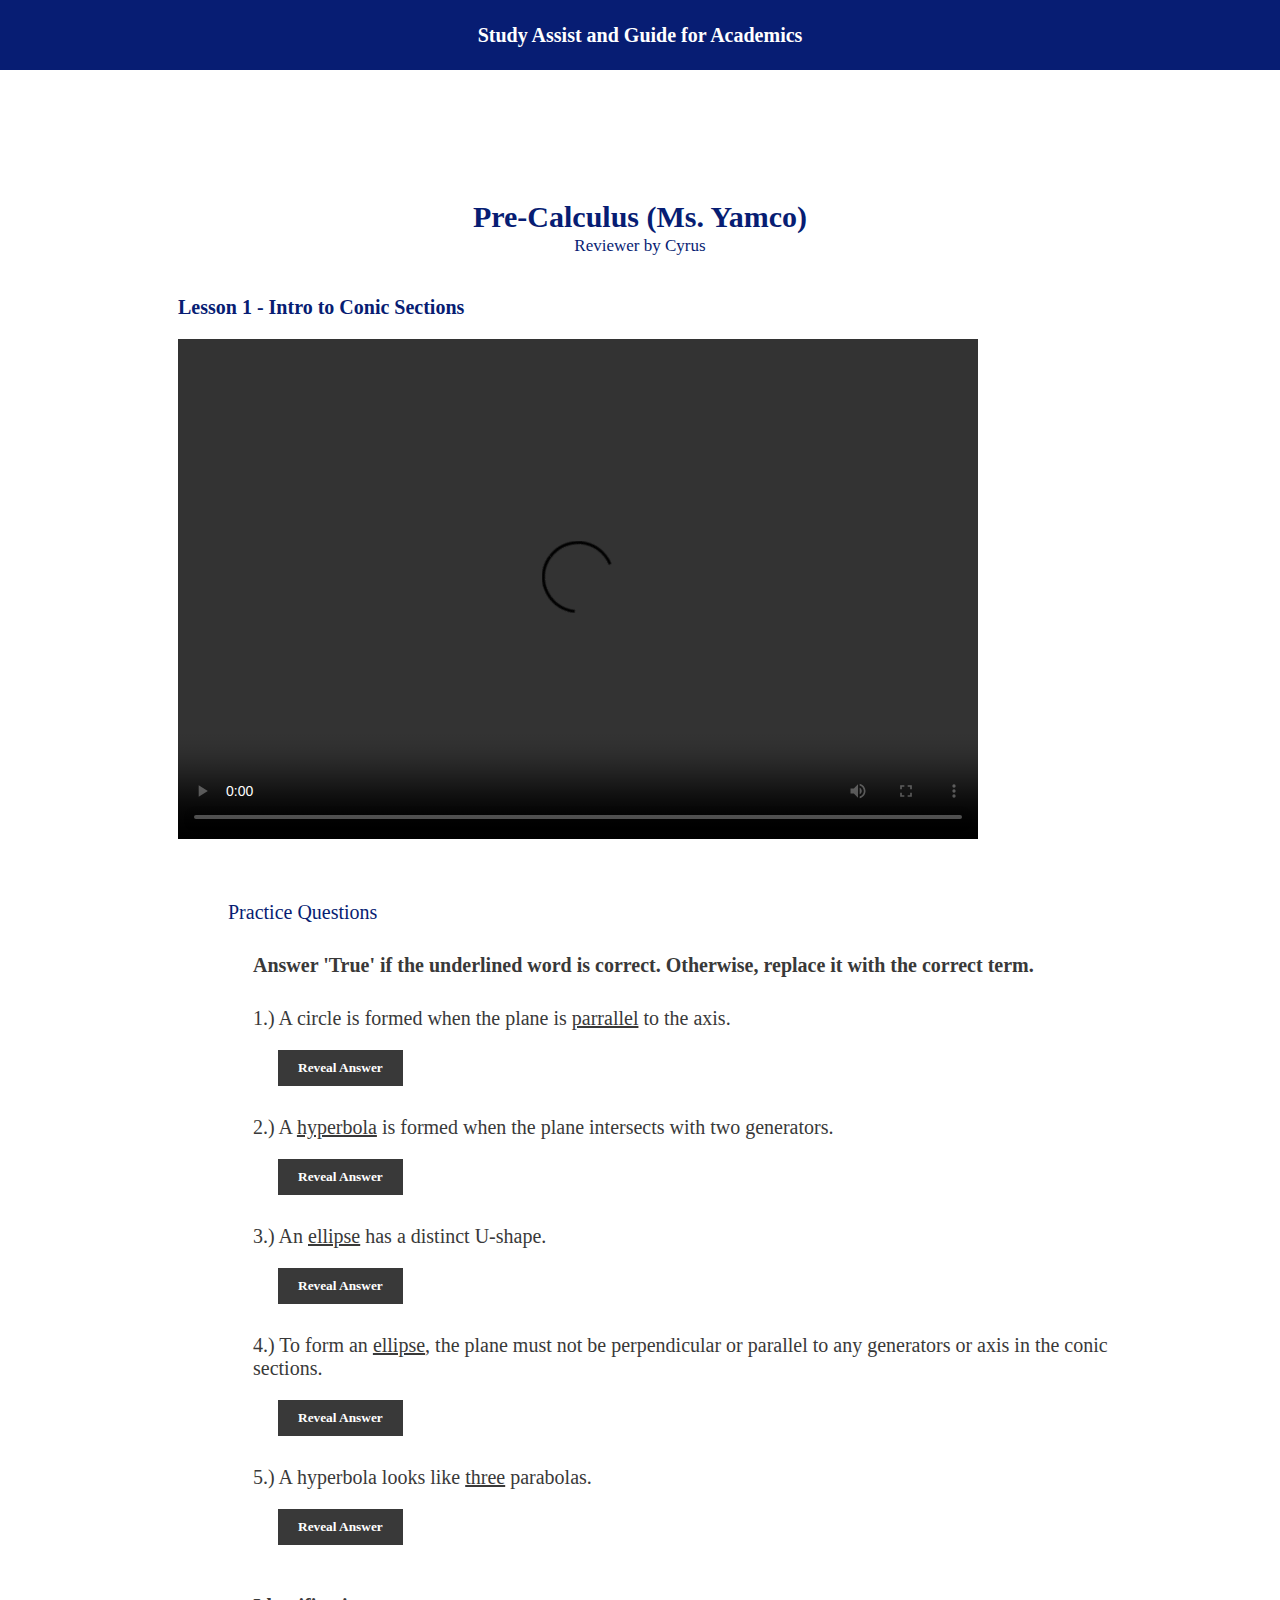
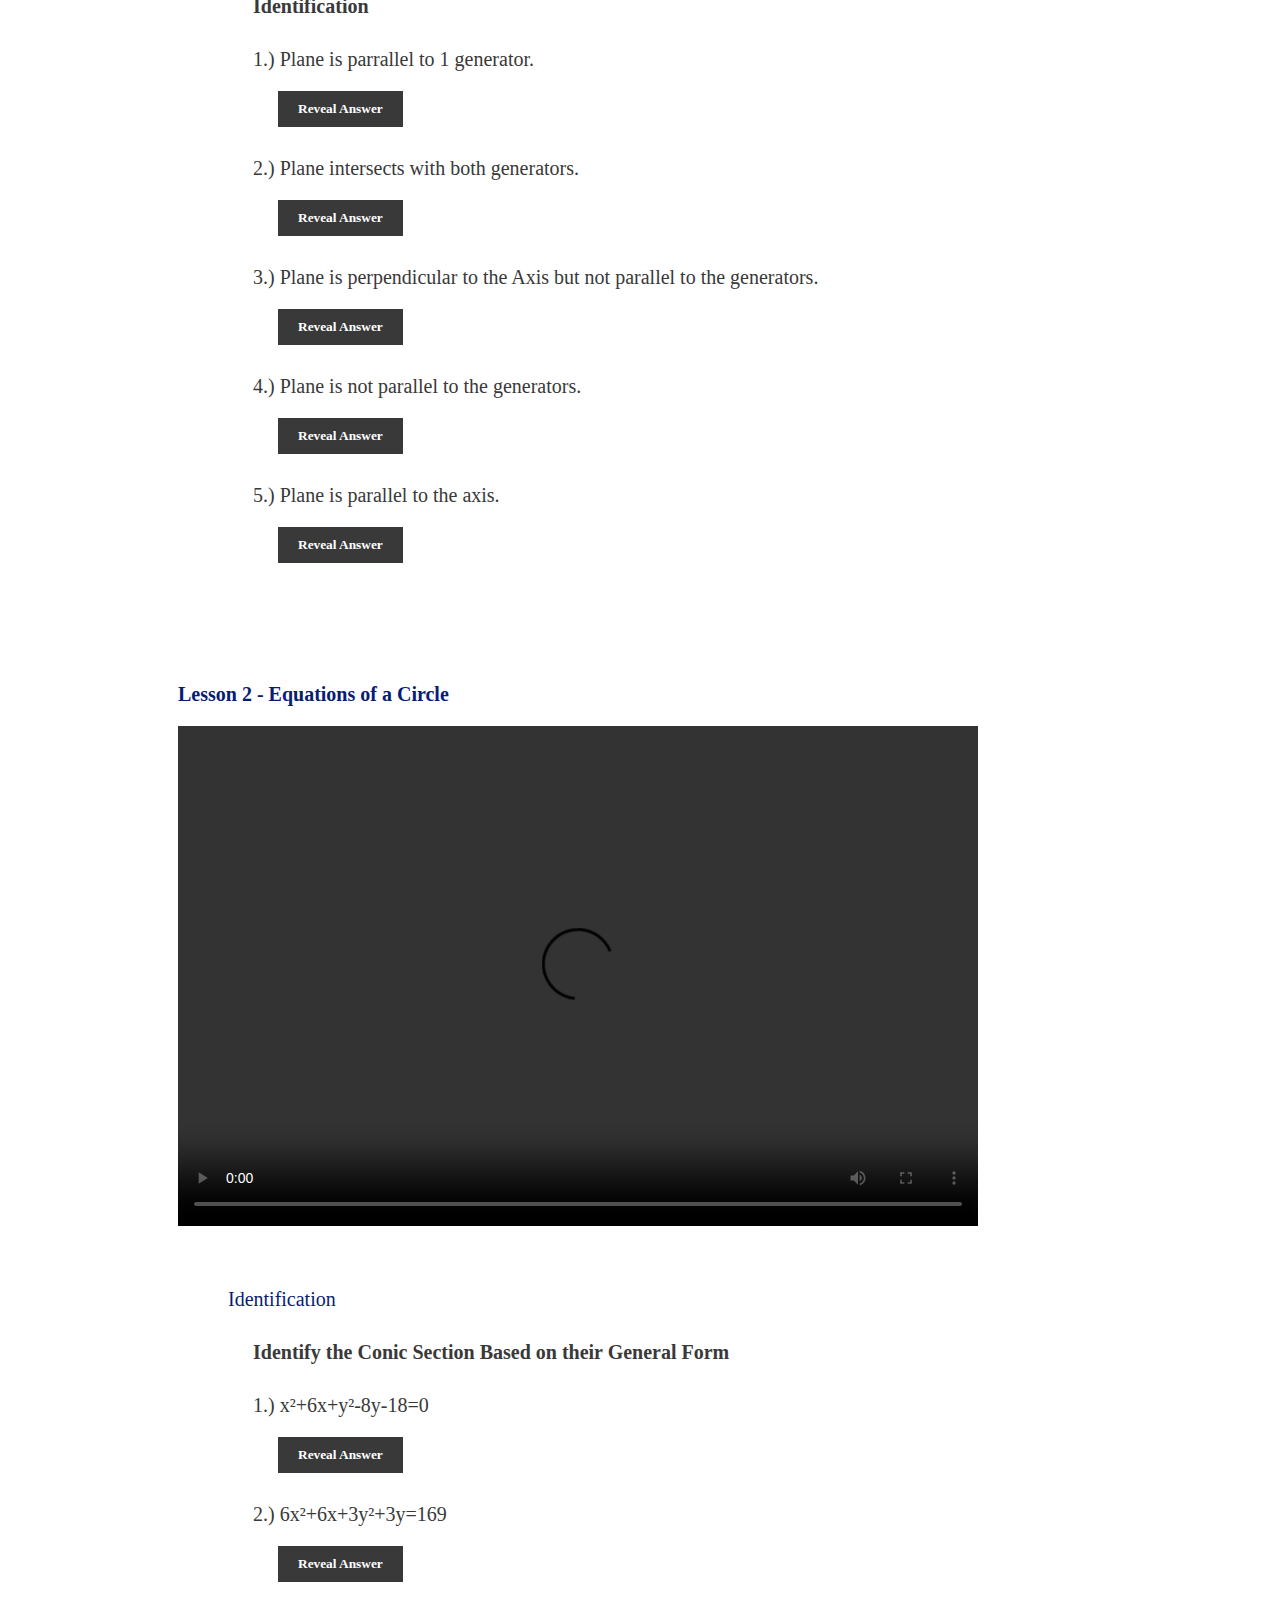
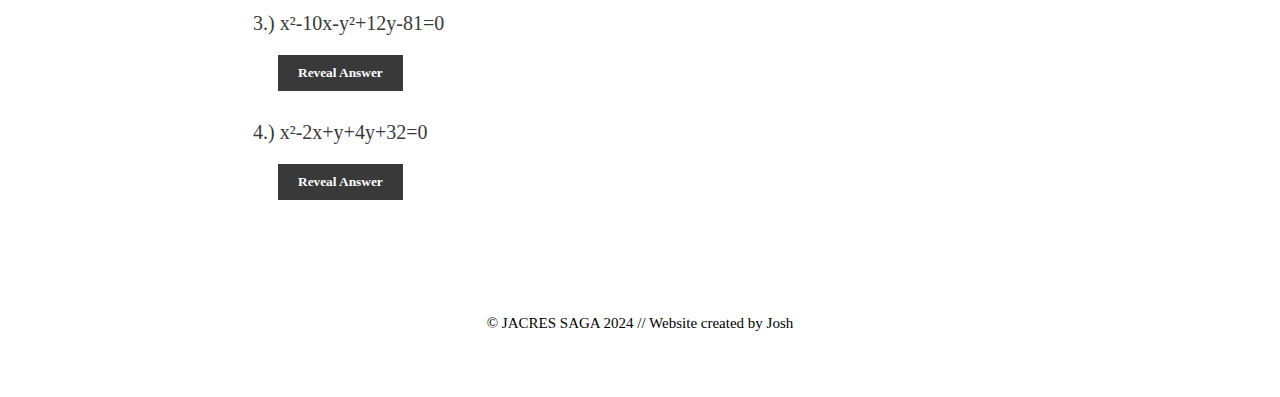
==== saga-precal-1st-sem-1st-term.html @ 852af741 "Update saga-precal-1st-sem-1st-term.html" ====
<!DOCTYPE html>

<html>
  <head>
    <title>SAGA - Pre-Calculus (1st Semester, 1st Term)</title>
    <link rel="stylesheet" href="saga.css"></link>
  </head>

  <body>
    <header>
        
        <p>Study Assist and Guide for Academics</p>
    </header>

    <main>
        <h1 style="font-size: 3rem; text-align: center; font-weight: 500; margin-top: 15rem; font-weight: 900;">Pre-Calculus (Ms. Yamco)</h1>
        <p style="text-align: center; margin: .2rem 0 0 0; font-size: 1.7rem; font-weight: 500;">Reviewer by Cyrus</p>

        <div id="lesson-1" style="margin-left: 5rem;">
            <p style="padding-top: 2rem; font-weight: 650;">Lesson 1 - Intro to Conic Sections</p>
            <video src="conic_sections_video.mp4" style="text-align: center; height: 50rem; width: 80rem;" controls></video>

            <p style="padding-top: 4rem; margin-left: 5rem; font-weight: 500;">Practice Questions</p>

            <p style="padding-top: 1rem; margin-left: 7.5rem; color: #393939; font-weight: bold;">Answer 'True' if the underlined word is correct.  Otherwise, replace it with the correct term.</p>

            <p style="padding-top: 1rem; margin-left: 7.5rem; color: #393939;">1.) A circle is formed when the plane is <u>parrallel</u> to the axis. </p>
            <button id="question-1" style="margin-left: 10rem;" onclick="l1_q1();">Reveal Answer</button>

            <p style="padding-top: 1rem; margin-left: 7.5rem; color: #393939;">2.) A <u>hyperbola</u> is formed when the plane intersects with two generators. </p>
            <button id="question-2" style="margin-left: 10rem;" onclick="l1_q2();">Reveal Answer</button>

            <p style="padding-top: 1rem; margin-left: 7.5rem; color: #393939;">3.) An <u>ellipse</u> has a distinct U-shape. </p>
            <button id="question-3" style="margin-left: 10rem;" onclick="l1_q3();">Reveal Answer</button>

            <p style="padding-top: 1rem; margin-left: 7.5rem; color: #393939;">4.) To form an <u>ellipse</u>, the plane must not be perpendicular or parallel to any generators or axis in the conic sections. </p>
            <button id="question-4" style="margin-left: 10rem;" onclick="l1_q4();">Reveal Answer</button>

            <p style="padding-top: 1rem; margin-left: 7.5rem; color: #393939;">5.) A hyperbola looks like <u>three</u> parabolas. </p>
            <button id="question-5" style="margin-left: 10rem;" onclick="l1_q5();">Reveal Answer</button>
            
            <p style="padding-top: 3rem; margin-left: 7.5rem; color: #393939; font-weight: bold;">Identification</p>

            <p style="padding-top: 1rem; margin-left: 7.5rem; color: #393939;">1.) Plane is parrallel to 1 generator.</p>
            <button id="question-6" style="margin-left: 10rem;" onclick="l1_q6();">Reveal Answer</button>

            <p style="padding-top: 1rem; margin-left: 7.5rem; color: #393939;">2.) Plane intersects with both generators. </p>
            <button id="question-7" style="margin-left: 10rem;" onclick="l1_q7();">Reveal Answer</button>

            <p style="padding-top: 1rem; margin-left: 7.5rem; color: #393939;">3.) Plane is perpendicular to the Axis but not parallel to the generators. </p>
            <button id="question-8" style="margin-left: 10rem;" onclick="l1_q8();">Reveal Answer</button>

            <p style="padding-top: 1rem; margin-left: 7.5rem; color: #393939;">4.) Plane is not parallel to the generators. </p>
            <button id="question-9" style="margin-left: 10rem;" onclick="l1_q9();">Reveal Answer</button>

            <p style="padding-top: 1rem; margin-left: 7.5rem; color: #393939;">5.) Plane is parallel to the axis. </p>
            <button id="question-10" style="margin-left: 10rem;" onclick="l1_q10();">Reveal Answer</button>

        </div>
        <div id="lesson-2" style="margin-left: 5rem;">
            <p style="padding-top: 10rem; font-weight: 650;">Lesson 2 - Equations of a Circle</p>
            <video src="general_standard_forms_of_circle.mp4" style="text-align: center; height: 50rem; width: 80rem;" controls></video>

            <p style="padding-top: 4rem; margin-left: 5rem; font-weight: 500;">Identification</p>
            <p style="padding-top: 1rem; margin-left: 7.5rem; color: #393939; font-weight: bold;">Identify the Conic Section Based on their General Form</p>

            <p style="padding-top: 1rem; margin-left: 7.5rem; color: #393939;">1.) x²+6x+y²-8y-18=0</p>
            <button id="l2_q1" style="margin-left: 10rem;" onclick="l2_q1();">Reveal Answer</button>

            <p style="padding-top: 1rem; margin-left: 7.5rem; color: #393939;">2.) 6x²+6x+3y²+3y=169 </p>
            <button id="l2_q2" style="margin-left: 10rem;" onclick="l2_q2();">Reveal Answer</button>

            <p style="padding-top: 1rem; margin-left: 7.5rem; color: #393939;">3.) x²-10x-y²+12y-81=0 </p>
            <button id="l2_q3" style="margin-left: 10rem;" onclick="l2_q3();">Reveal Answer</button>

            <p style="padding-top: 1rem; margin-left: 7.5rem; color: #393939;">4.) x²-2x+y+4y+32=0 </p>
            <button id="l2_q4" style="margin-left: 10rem;" onclick="l2_q4();">Reveal Answer</button>

        </div>
    </main>

    <footer>
        <p style="width: 100%; text-align: center; font-size: 1.5rem;">© JACRES SAGA 2024 // Website created by Josh</p>
    </footer>
  </body>

  <script src="saga.js"></script>
</html>
---- saga.css ----
html {
    font-size:62.5%;
  }
  
  body {
    margin: 0px;
    border: 0px;
  }
  
  h1, h2, h3 {
    font-family: Montserrat;
    color: #071d73;
    font-weight: bold;
    margin: 0px;
  }
  
  header {
    background-color: #071d73;
    font-family: Montserrat;
    color: white;
    font-weight: bold;
    height: 7rem;
    position: fixed;
    z-index: 9999;
    display: flex;
    align-items: center;
    justify-content: center;
    width: 100%;
  }
  
  header p {
    font-size: 2rem;
  }
  
  main {
    padding-top: 5rem;
    width: 80%;
    margin-left: 10%;
    margin-right: 10%;
  }

  
p {
  font-family: Montserrat;
}
main p {
  color: #071d73;
  font-size: 2rem;
}

main button {
  background-color: #393939;
  color: white;
  font-family: Montserrat;
  border: none; padding: 1rem 2rem 1rem 2rem;
  font-weight: bold;
  transition-duration: .2s;
  cursor: pointer;
}

main button:hover {
  background-color: #071d73;
}

footer {
  padding-top: 10rem;
  padding-bottom: 5rem;
  display: flex;
  align-items: center;
}
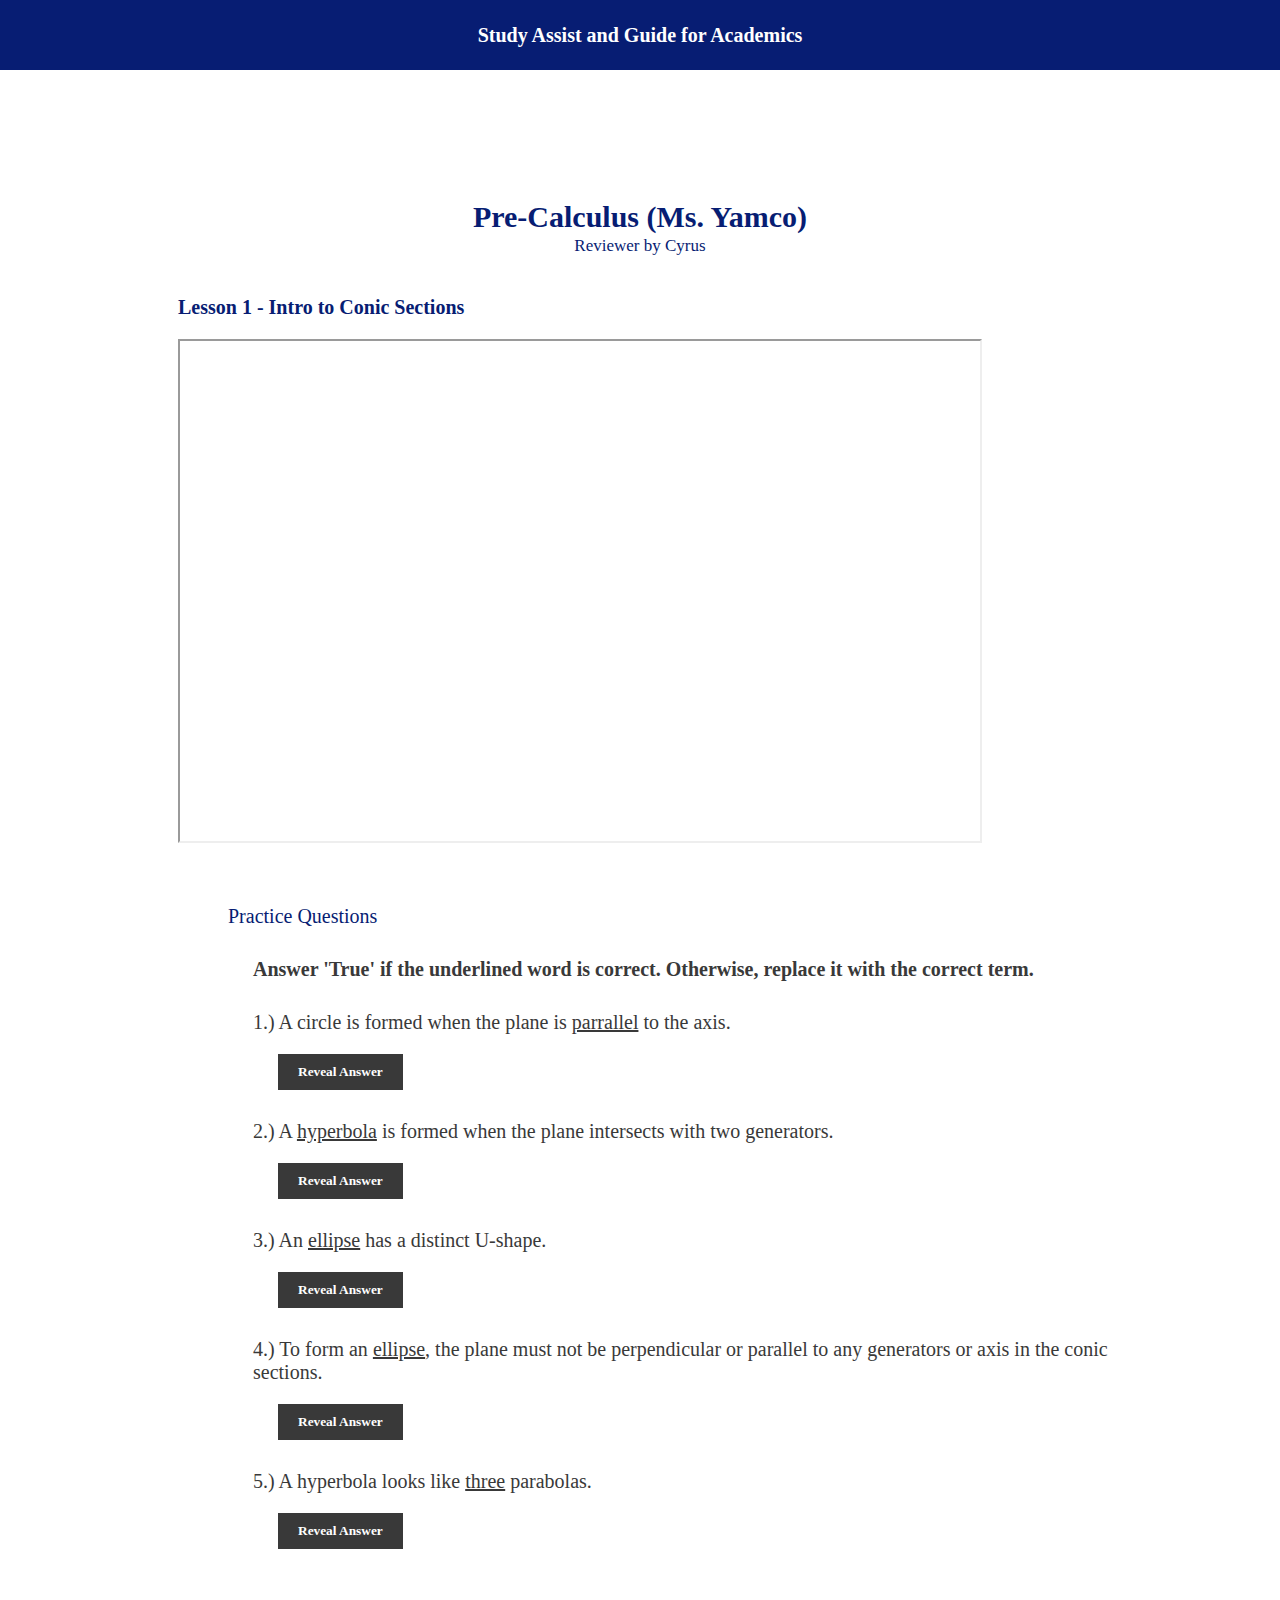
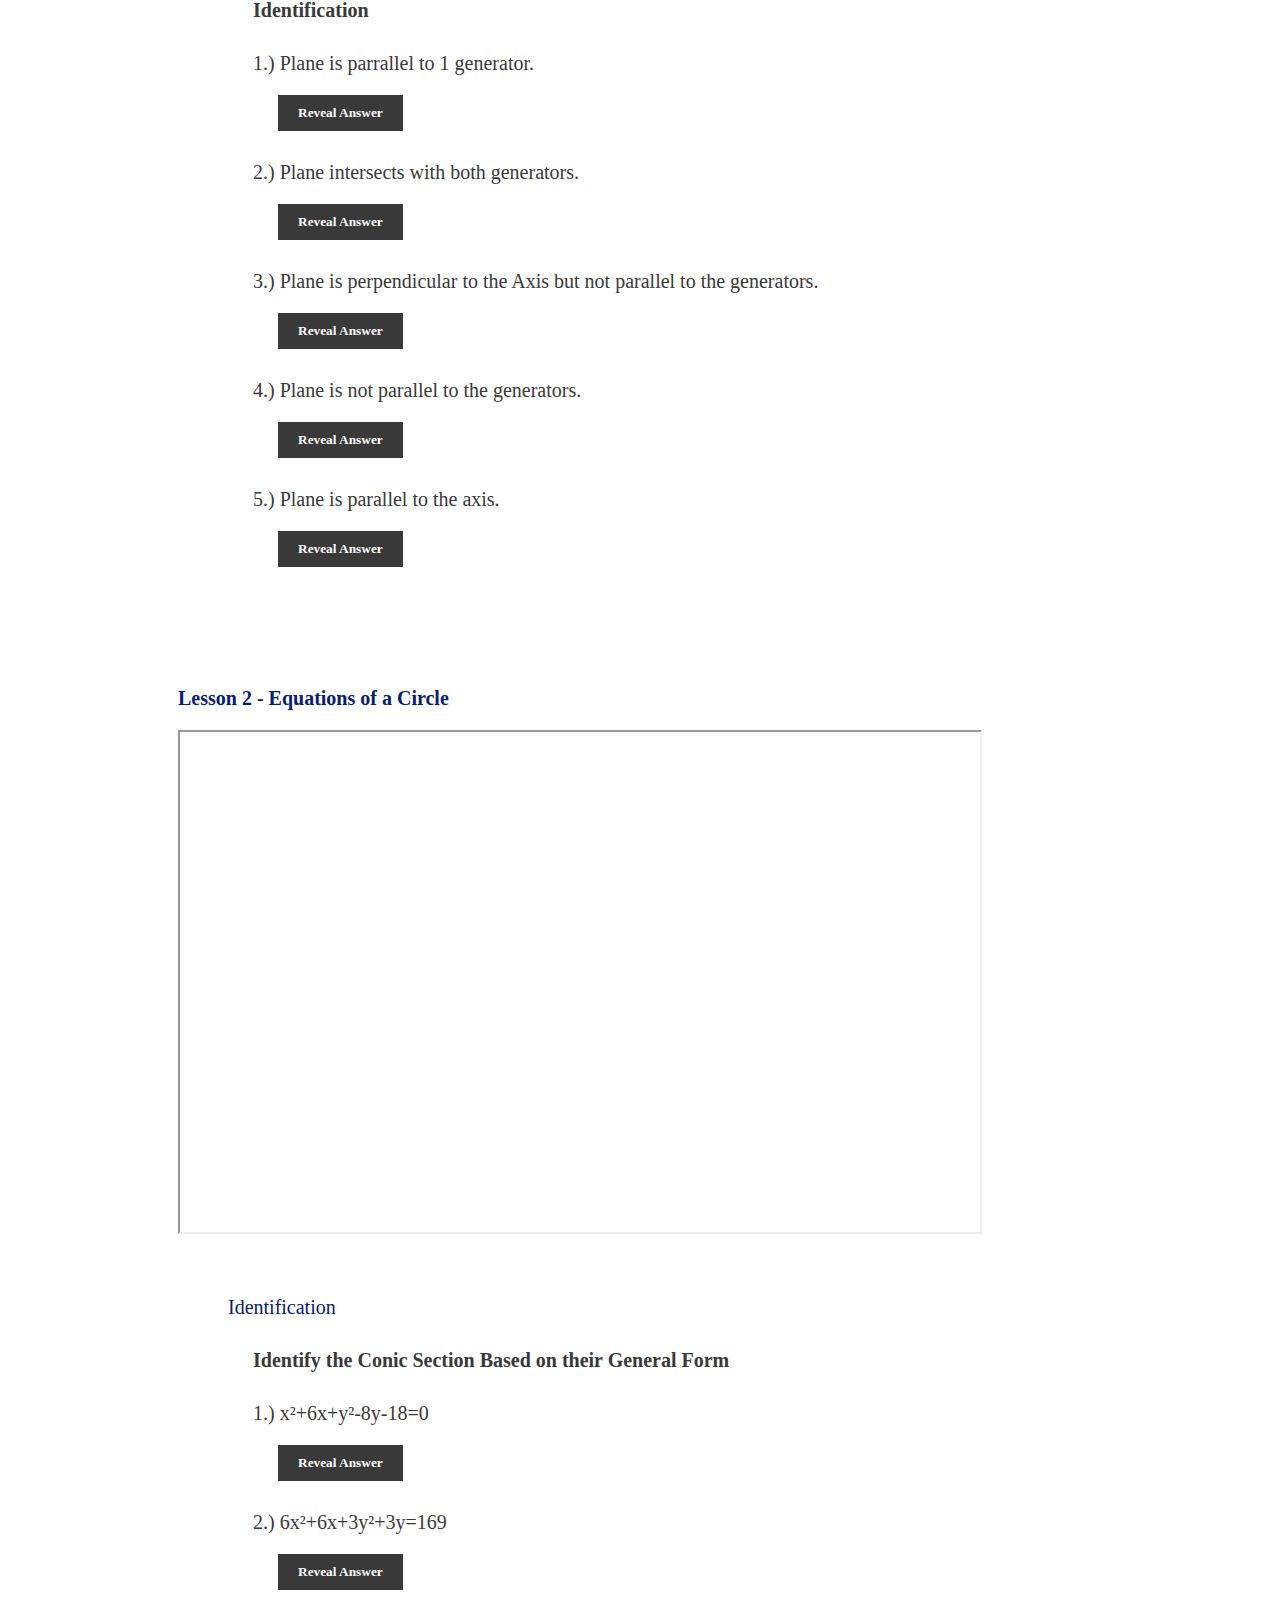
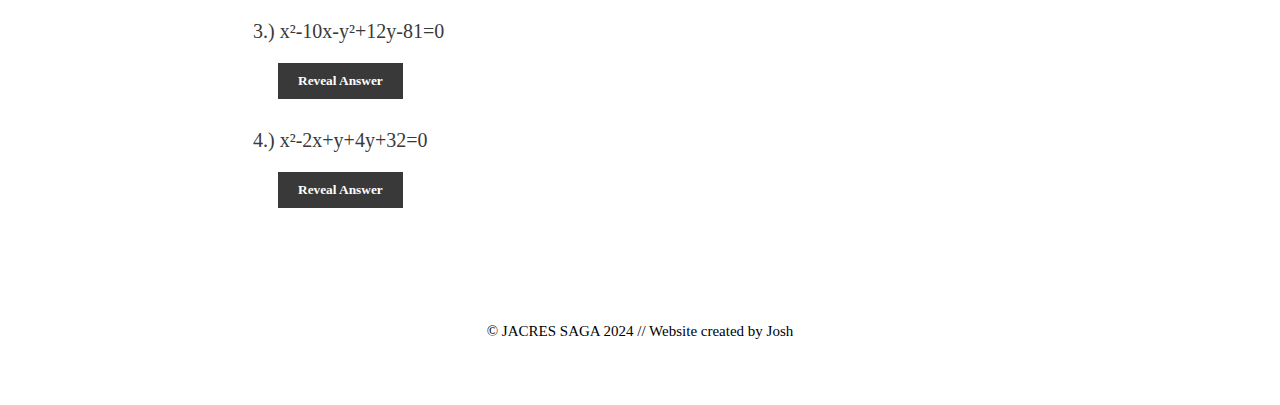
==== commit b0869689: "Update saga-precal-1st-sem-1st-term.html" ====
--- a/saga-precal-1st-sem-1st-term.html
+++ b/saga-precal-1st-sem-1st-term.html
@@ -18,7 +18,7 @@
 
         <div id="lesson-1" style="margin-left: 5rem;">
             <p style="padding-top: 2rem; font-weight: 650;">Lesson 1 - Intro to Conic Sections</p>
-            <video src="conic_sections_video.mp4" style="text-align: center; height: 50rem; width: 80rem;" controls></video>
+            <iframe src="https://youtu.be/jnAORHgNDug" style="height: 50rem; width: 80rem;"></iframe>
 
             <p style="padding-top: 4rem; margin-left: 5rem; font-weight: 500;">Practice Questions</p>
 
@@ -59,7 +59,7 @@
         </div>
         <div id="lesson-2" style="margin-left: 5rem;">
             <p style="padding-top: 10rem; font-weight: 650;">Lesson 2 - Equations of a Circle</p>
-            <video src="general_standard_forms_of_circle.mp4" style="text-align: center; height: 50rem; width: 80rem;" controls></video>
+            <iframe src="https://youtu.be/h58Wrv6T5m8" style="height: 50rem; width: 80rem;"></iframe>
 
             <p style="padding-top: 4rem; margin-left: 5rem; font-weight: 500;">Identification</p>
             <p style="padding-top: 1rem; margin-left: 7.5rem; color: #393939; font-weight: bold;">Identify the Conic Section Based on their General Form</p>
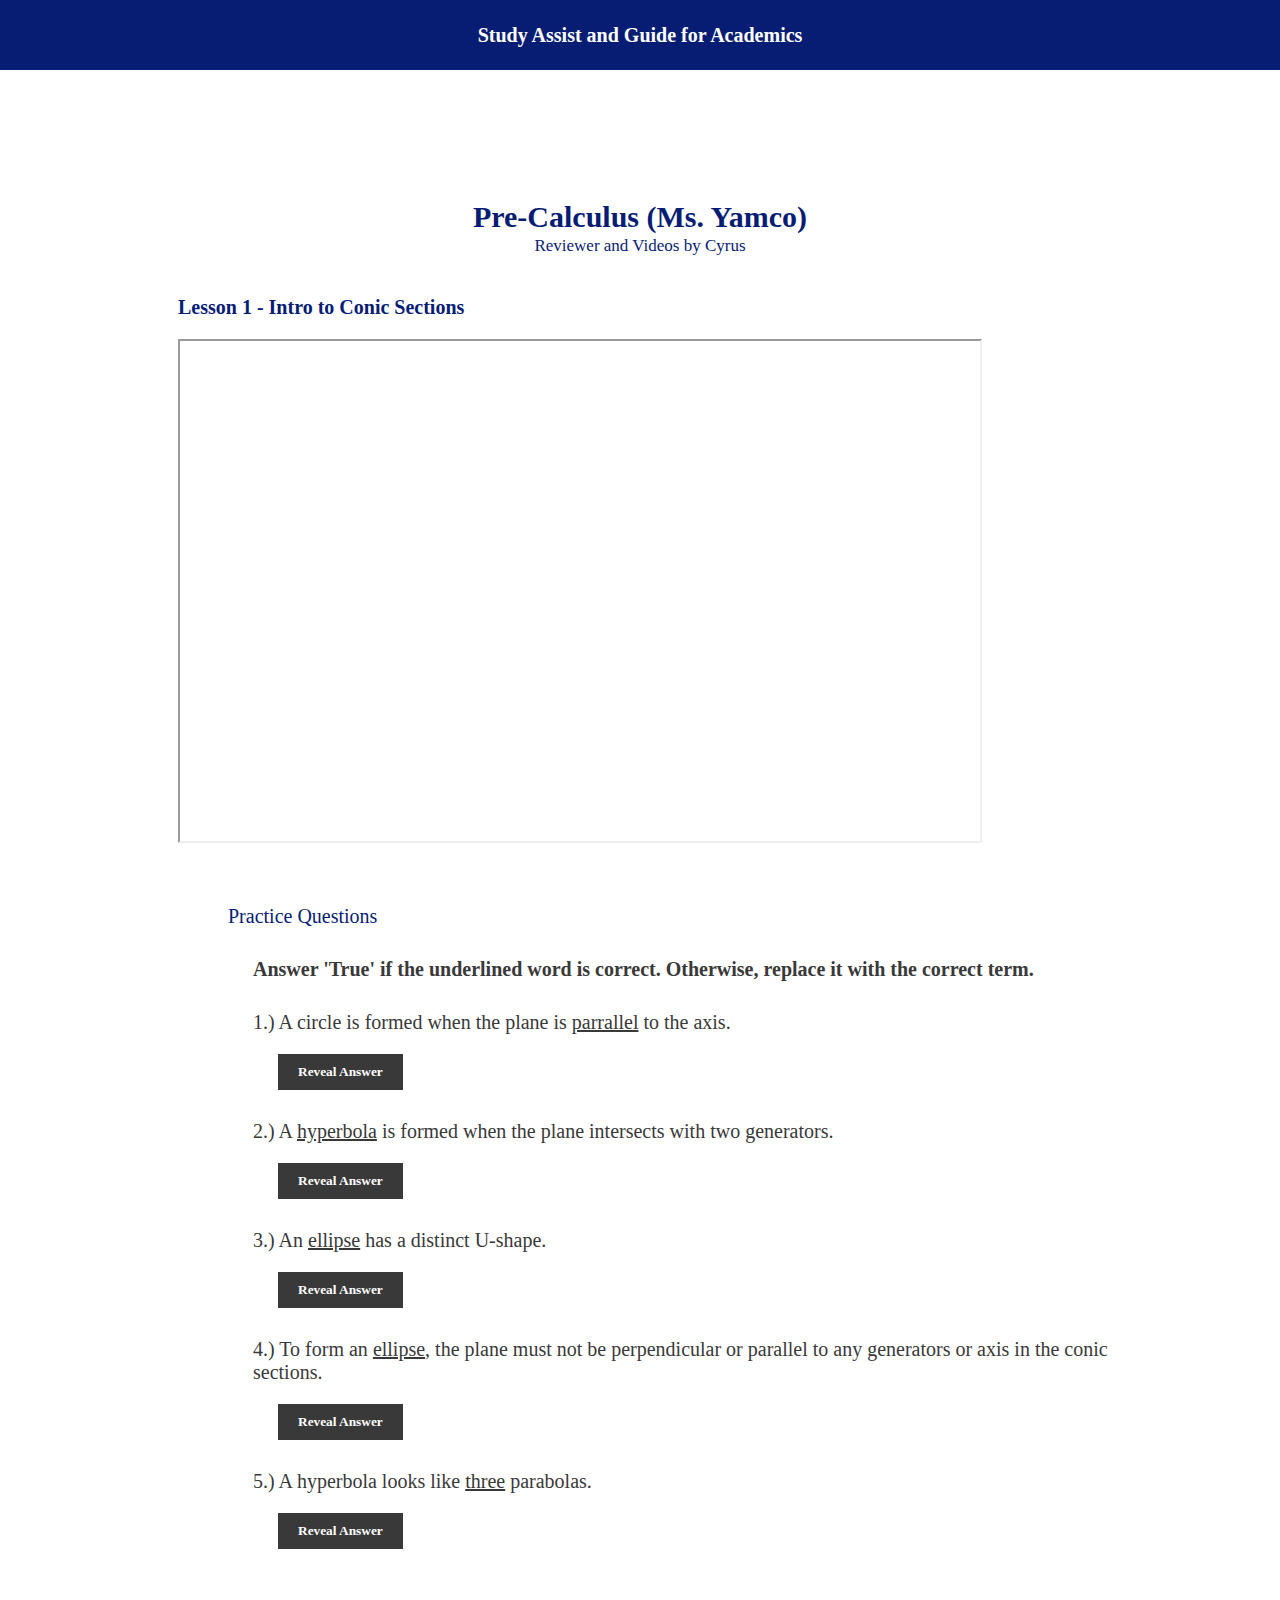
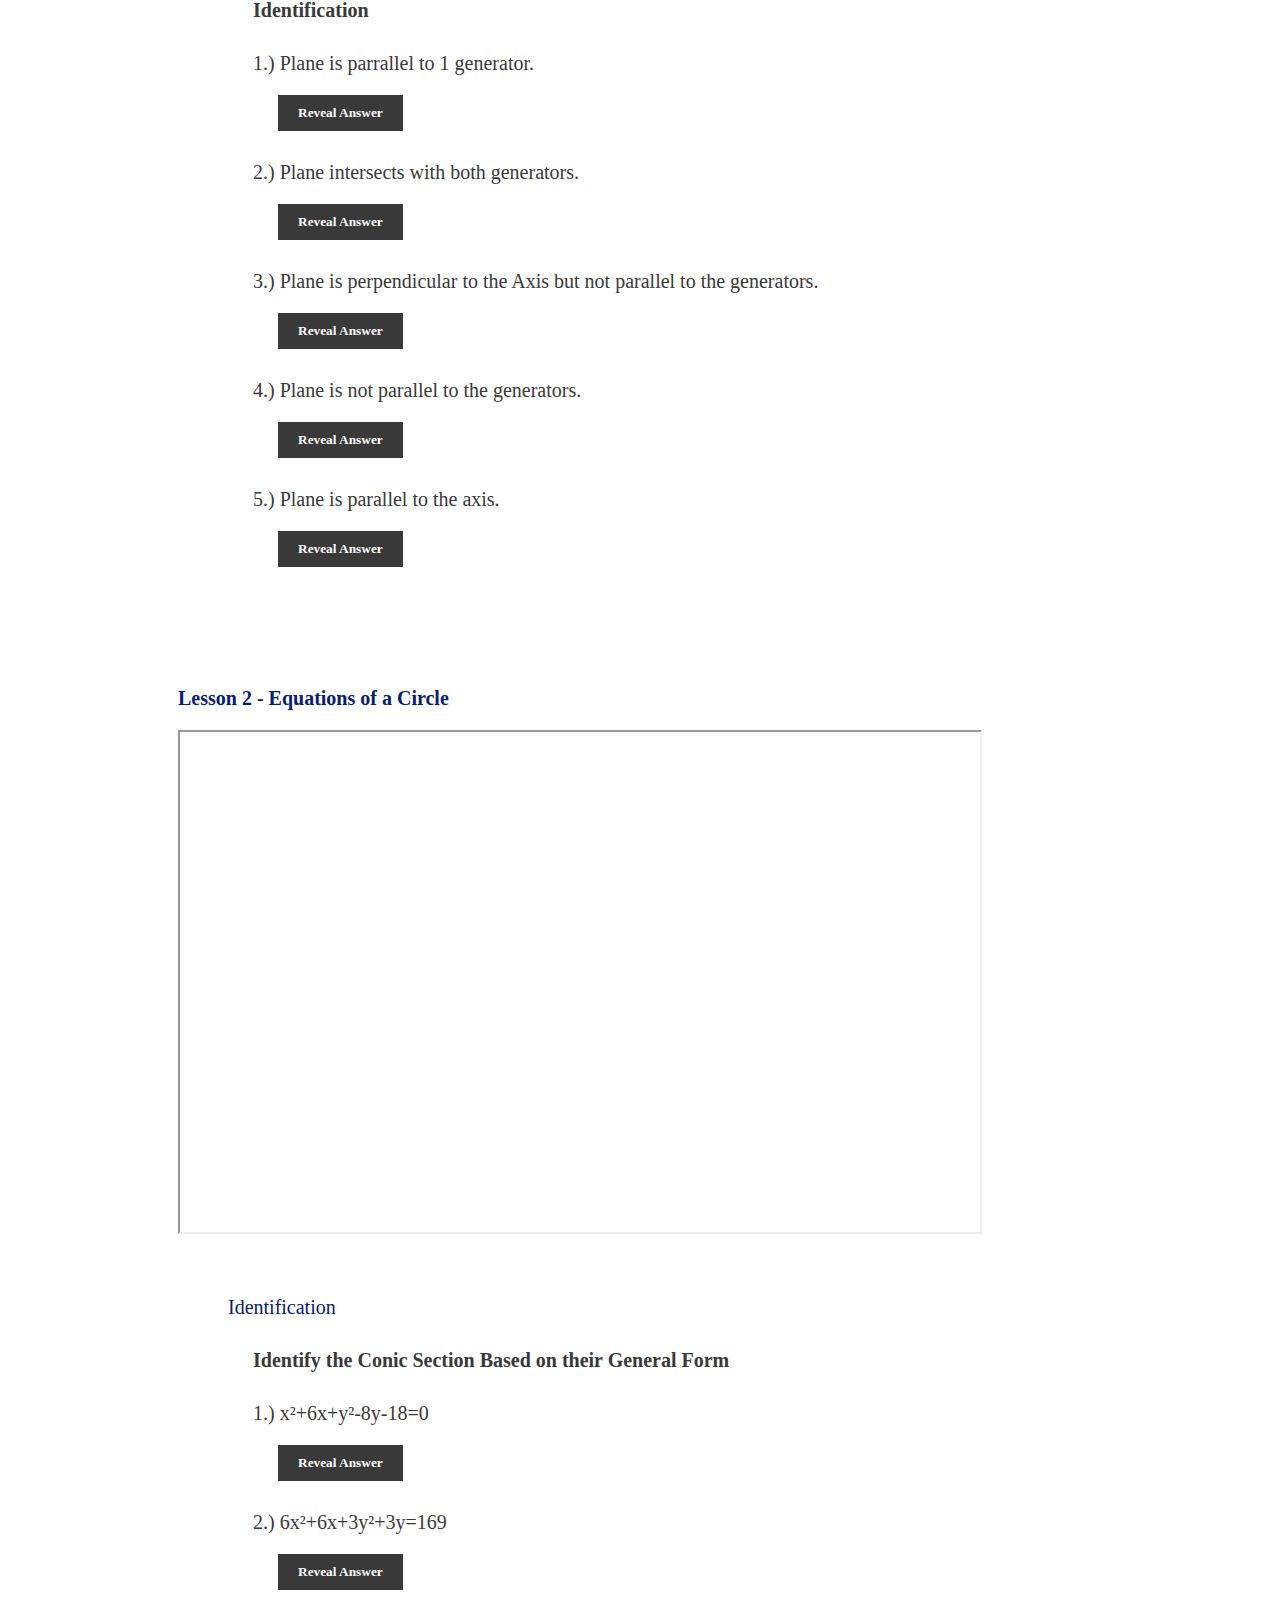
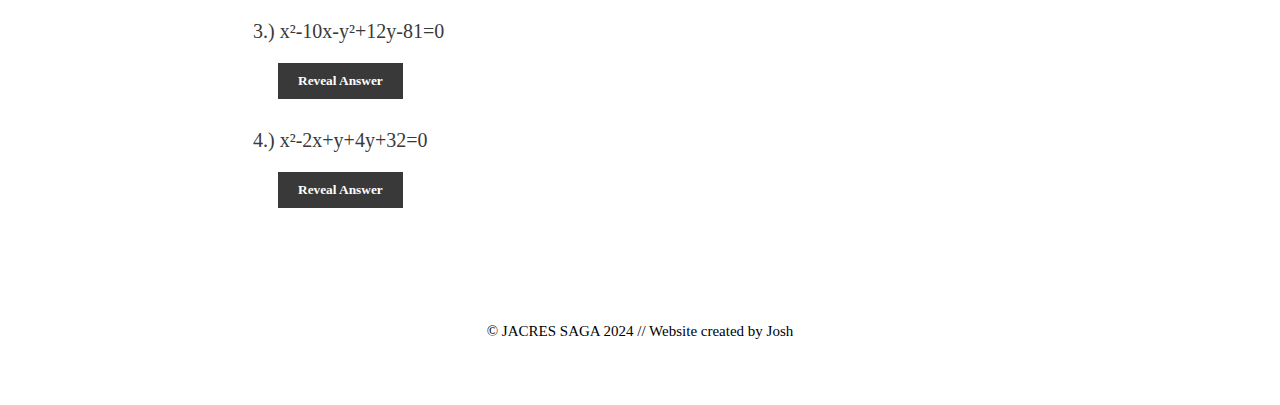
==== commit c9784a9e: "Update saga-precal-1st-sem-1st-term.html" ====
--- a/saga-precal-1st-sem-1st-term.html
+++ b/saga-precal-1st-sem-1st-term.html
@@ -14,11 +14,11 @@
 
     <main>
         <h1 style="font-size: 3rem; text-align: center; font-weight: 500; margin-top: 15rem; font-weight: 900;">Pre-Calculus (Ms. Yamco)</h1>
-        <p style="text-align: center; margin: .2rem 0 0 0; font-size: 1.7rem; font-weight: 500;">Reviewer by Cyrus</p>
+        <p style="text-align: center; margin: .2rem 0 0 0; font-size: 1.7rem; font-weight: 500;">Reviewer and Videos by Cyrus</p>
 
         <div id="lesson-1" style="margin-left: 5rem;">
             <p style="padding-top: 2rem; font-weight: 650;">Lesson 1 - Intro to Conic Sections</p>
-            <iframe src="https://youtu.be/jnAORHgNDug" style="height: 50rem; width: 80rem;"></iframe>
+            <iframe src="https://youtube.com/embed/jnAORHgNDug" style="height: 50rem; width: 80rem;"></iframe>
 
             <p style="padding-top: 4rem; margin-left: 5rem; font-weight: 500;">Practice Questions</p>
 
@@ -59,7 +59,7 @@
         </div>
         <div id="lesson-2" style="margin-left: 5rem;">
             <p style="padding-top: 10rem; font-weight: 650;">Lesson 2 - Equations of a Circle</p>
-            <iframe src="https://youtu.be/h58Wrv6T5m8" style="height: 50rem; width: 80rem;"></iframe>
+            <iframe src="https://youtube.com/embed/h58Wrv6T5m8" style="height: 50rem; width: 80rem;"></iframe>
 
             <p style="padding-top: 4rem; margin-left: 5rem; font-weight: 500;">Identification</p>
             <p style="padding-top: 1rem; margin-left: 7.5rem; color: #393939; font-weight: bold;">Identify the Conic Section Based on their General Form</p>
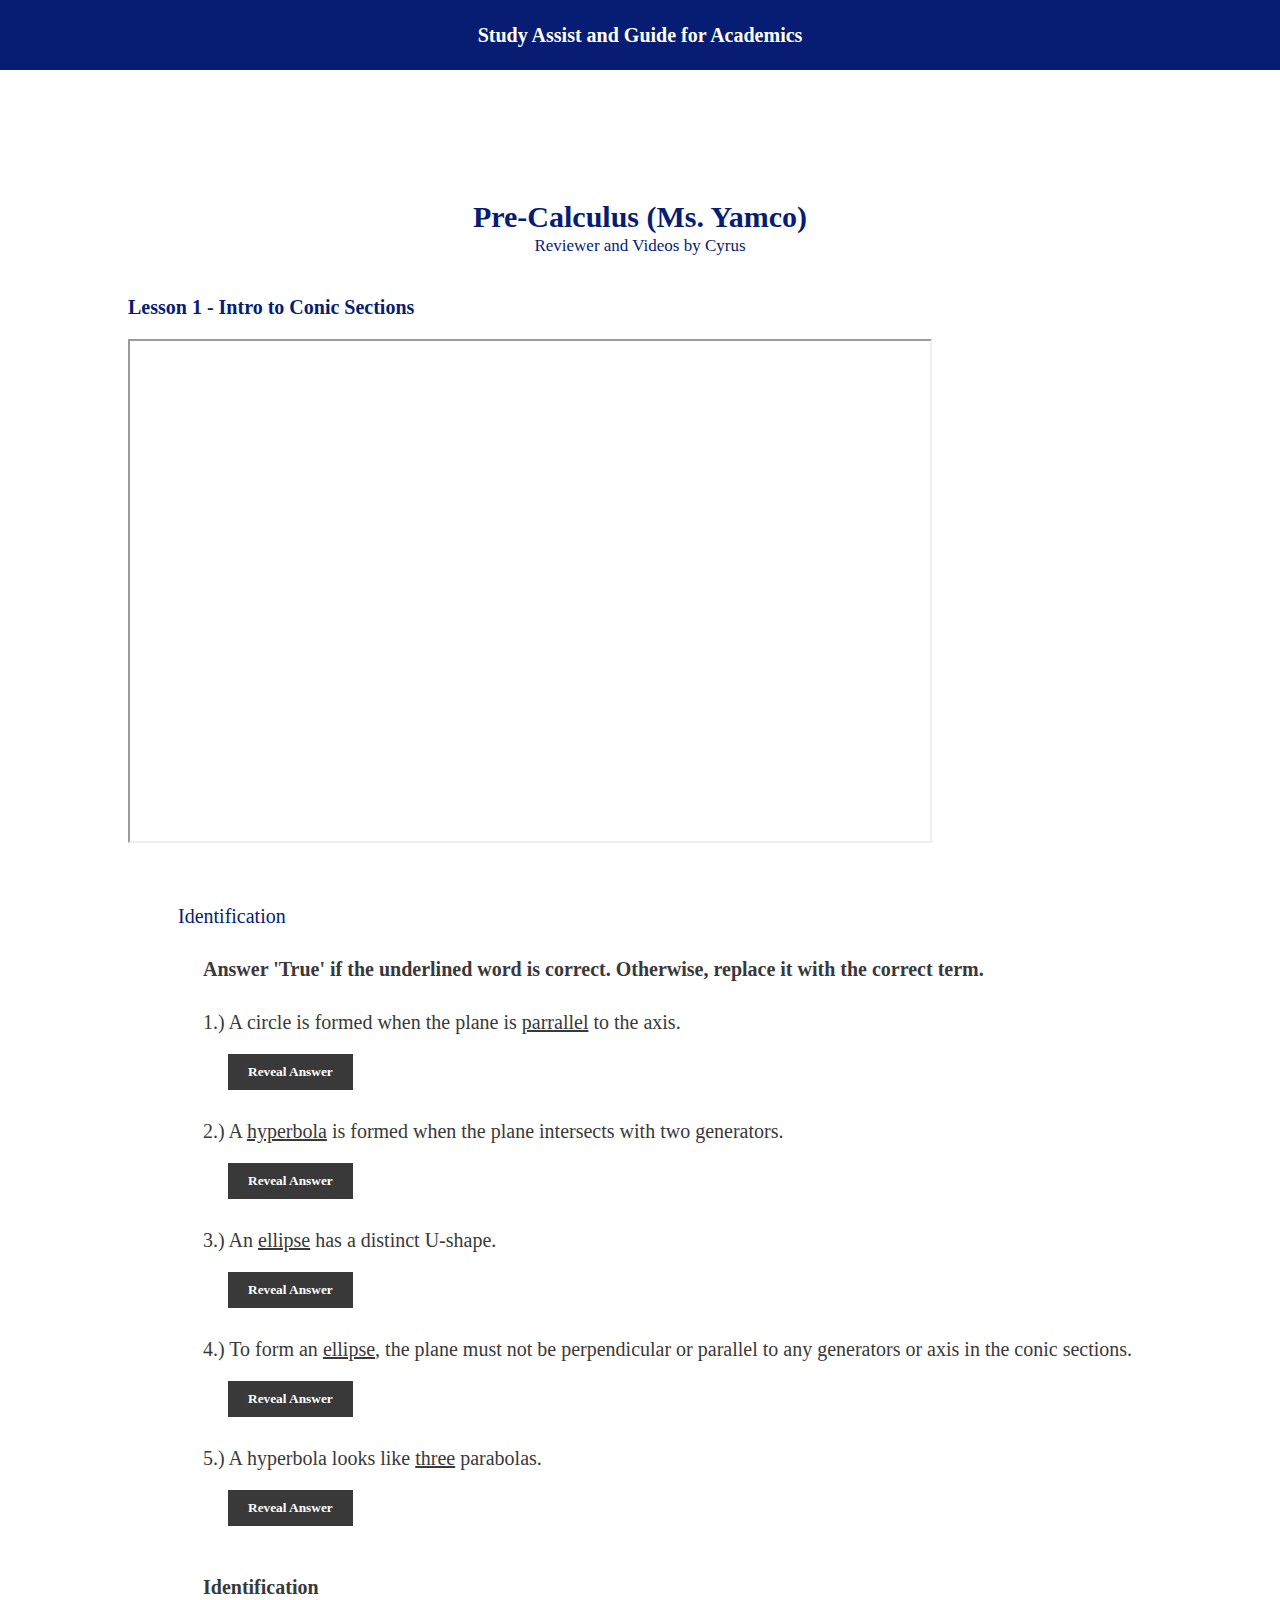
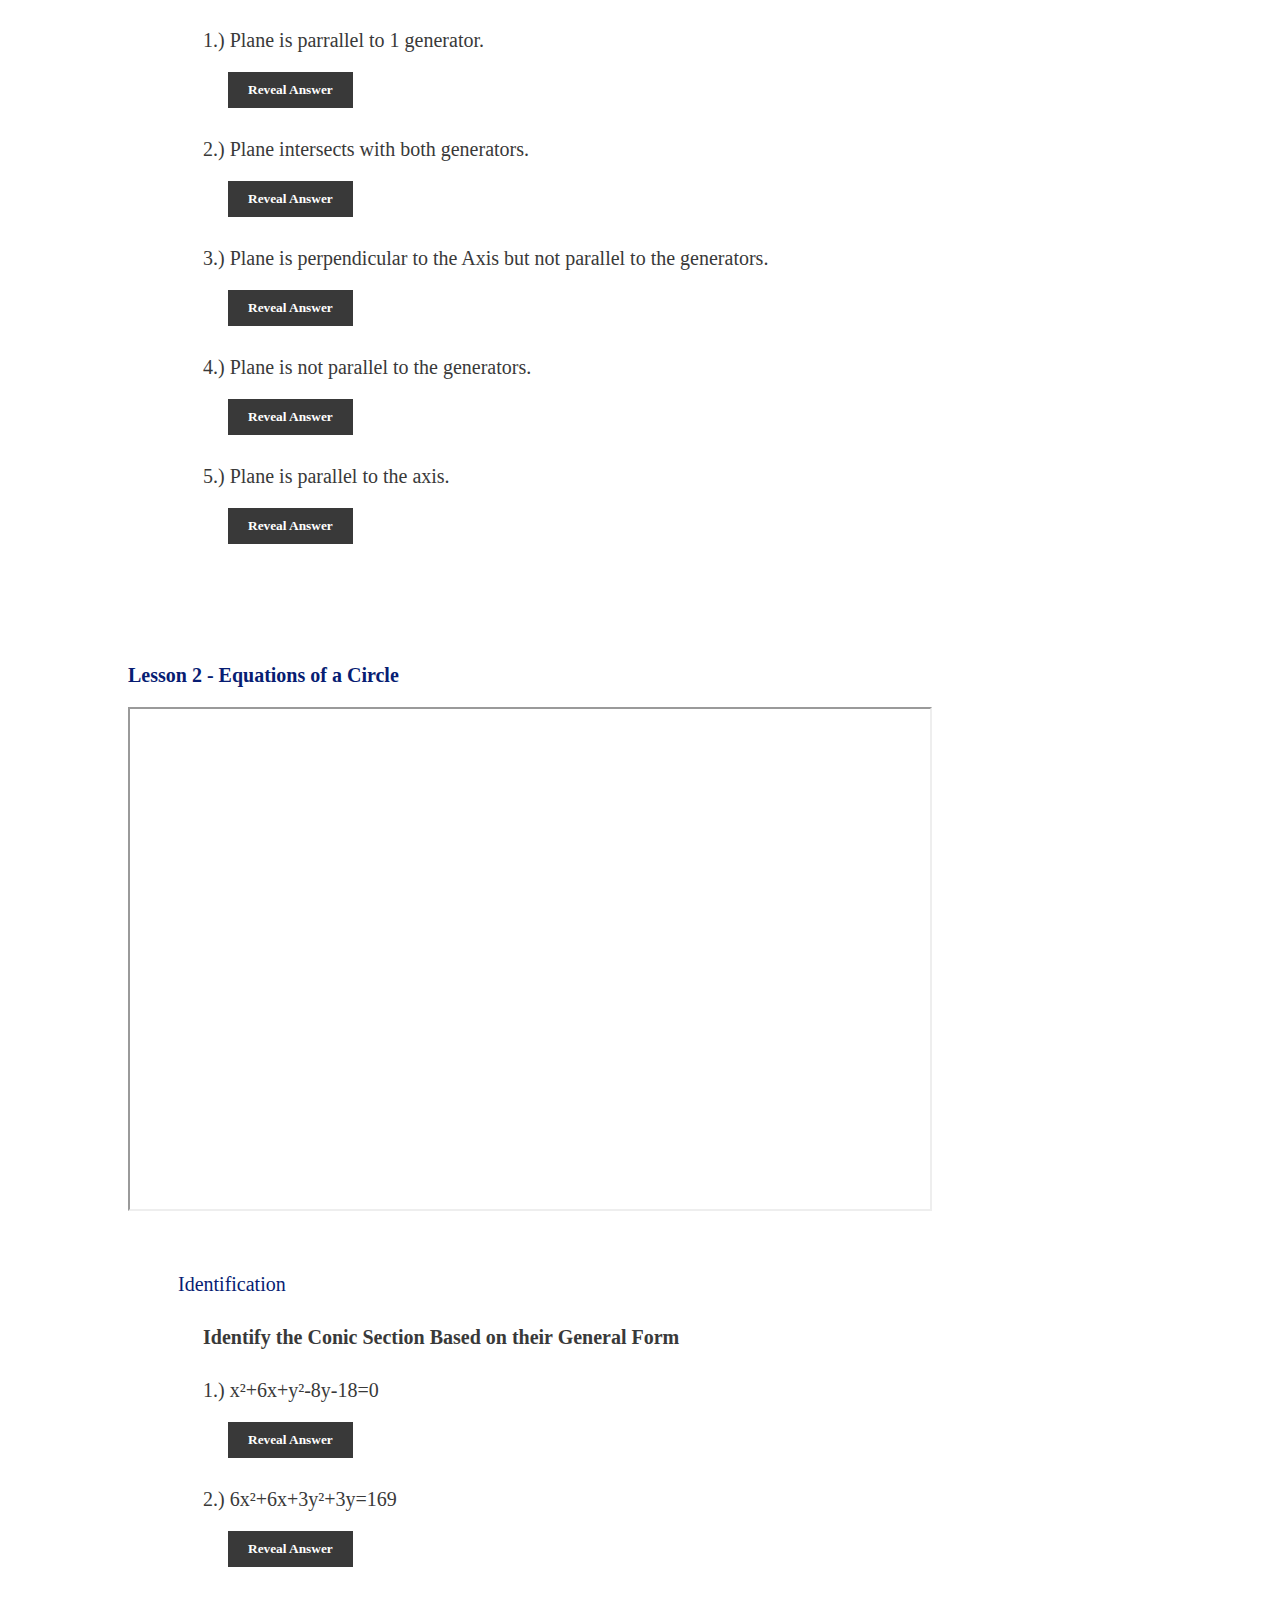
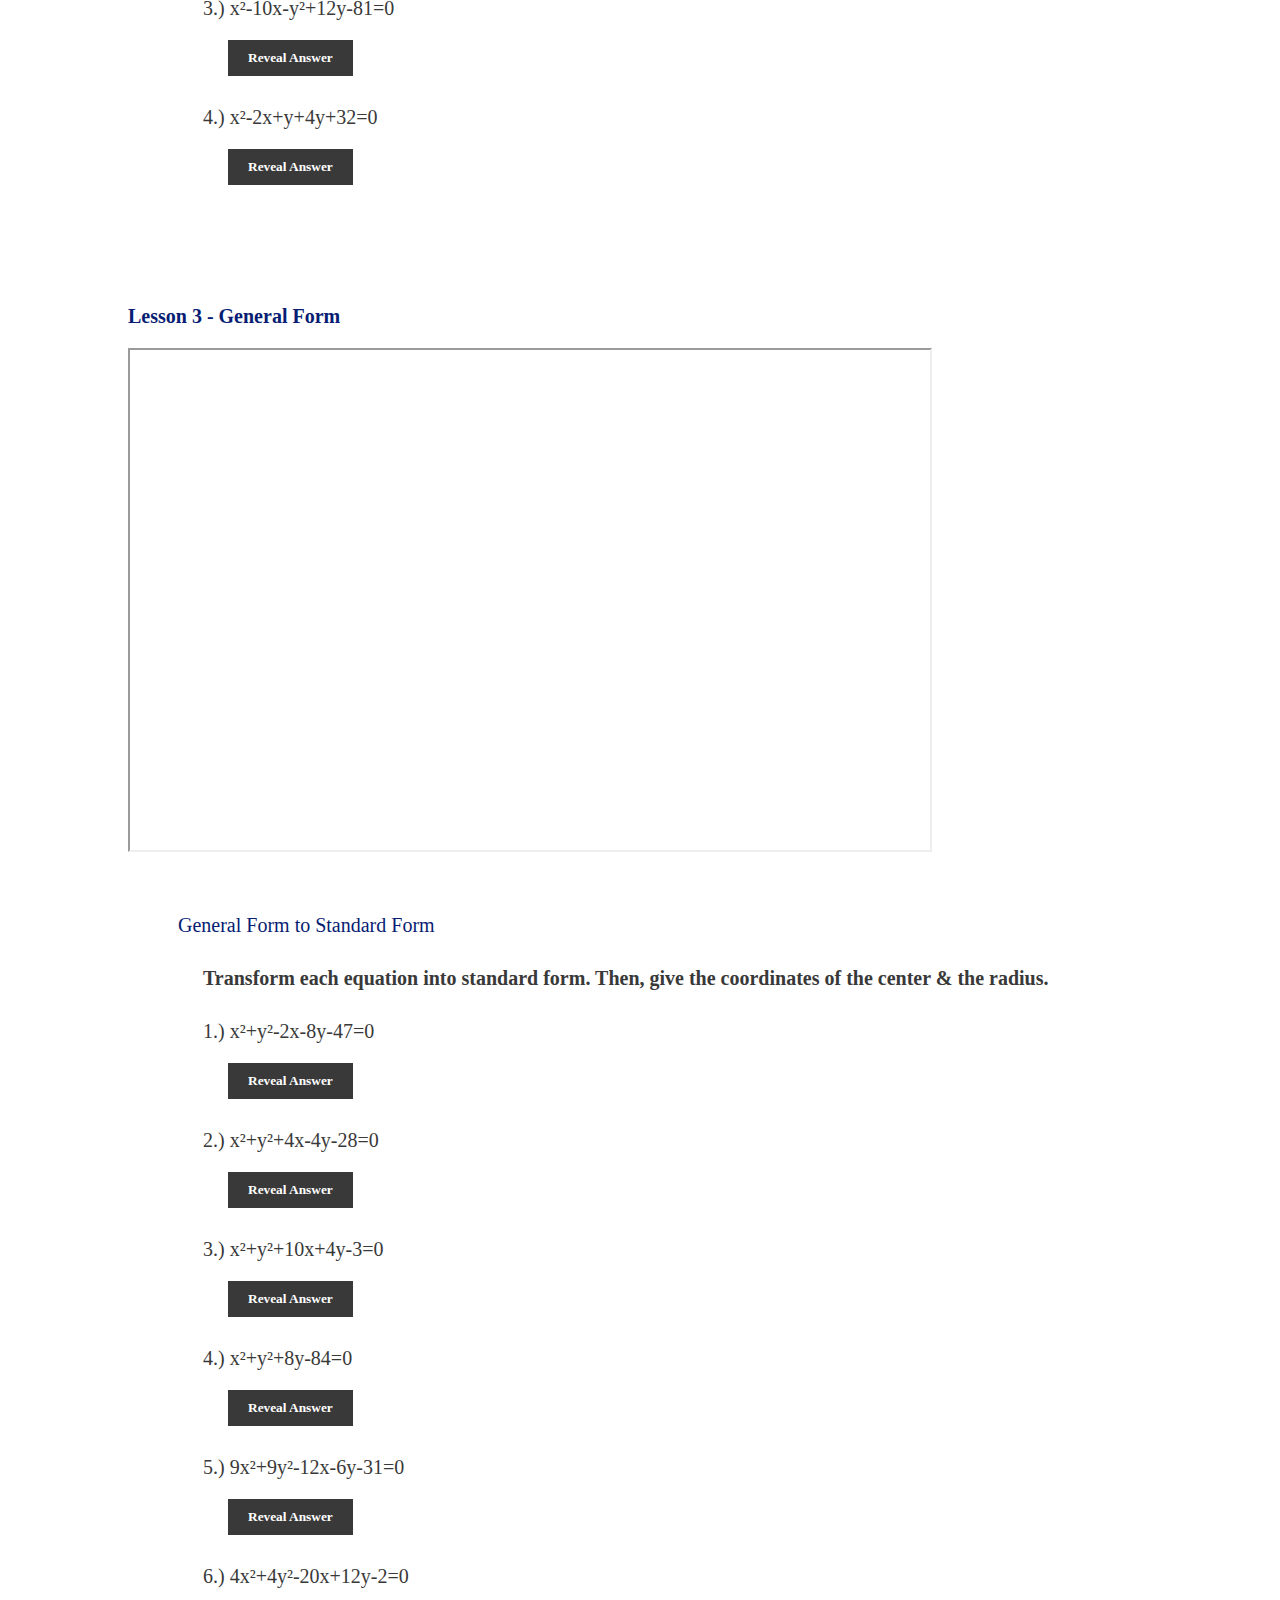
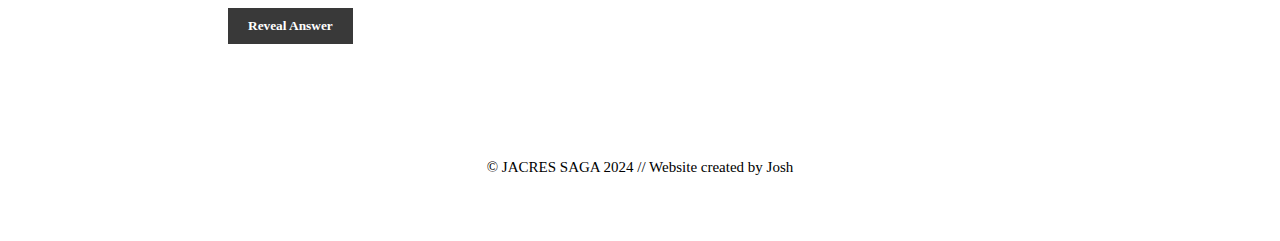
==== commit f7178ab0: "Update saga-precal-1st-sem-1st-term.html" ====
--- a/saga-precal-1st-sem-1st-term.html
+++ b/saga-precal-1st-sem-1st-term.html
@@ -16,11 +16,11 @@
         <h1 style="font-size: 3rem; text-align: center; font-weight: 500; margin-top: 15rem; font-weight: 900;">Pre-Calculus (Ms. Yamco)</h1>
         <p style="text-align: center; margin: .2rem 0 0 0; font-size: 1.7rem; font-weight: 500;">Reviewer and Videos by Cyrus</p>
 
-        <div id="lesson-1" style="margin-left: 5rem;">
+        <div id="lesson-1">
             <p style="padding-top: 2rem; font-weight: 650;">Lesson 1 - Intro to Conic Sections</p>
             <iframe src="https://youtube.com/embed/jnAORHgNDug" style="height: 50rem; width: 80rem;"></iframe>
 
-            <p style="padding-top: 4rem; margin-left: 5rem; font-weight: 500;">Practice Questions</p>
+            <p style="padding-top: 4rem; margin-left: 5rem; font-weight: 500;">Identification</p>
 
             <p style="padding-top: 1rem; margin-left: 7.5rem; color: #393939; font-weight: bold;">Answer 'True' if the underlined word is correct.  Otherwise, replace it with the correct term.</p>
 
@@ -55,9 +55,9 @@
 
             <p style="padding-top: 1rem; margin-left: 7.5rem; color: #393939;">5.) Plane is parallel to the axis. </p>
             <button id="question-10" style="margin-left: 10rem;" onclick="l1_q10();">Reveal Answer</button>
+        </div>
 
-        </div>
-        <div id="lesson-2" style="margin-left: 5rem;">
+        <div id="lesson-2">
             <p style="padding-top: 10rem; font-weight: 650;">Lesson 2 - Equations of a Circle</p>
             <iframe src="https://youtube.com/embed/h58Wrv6T5m8" style="height: 50rem; width: 80rem;"></iframe>
 
@@ -75,6 +75,32 @@
 
             <p style="padding-top: 1rem; margin-left: 7.5rem; color: #393939;">4.) x²-2x+y+4y+32=0 </p>
             <button id="l2_q4" style="margin-left: 10rem;" onclick="l2_q4();">Reveal Answer</button>
+        </div>
+
+        <div id="lesson-3">
+            <p style="padding-top: 10rem; font-weight: 650;">Lesson 3 - General Form</p>
+            <iframe src="https://youtube.com/embed/GnlGF7VBbxE" style="height: 50rem; width: 80rem;"></iframe>
+
+            <p style="padding-top: 4rem; margin-left: 5rem; font-weight: 500;">General Form to Standard Form</p>
+            <p style="padding-top: 1rem; margin-left: 7.5rem; color: #393939; font-weight: bold;">Transform each equation into standard form.  Then, give the coordinates of the center & the radius.</p>
+
+            <p style="padding-top: 1rem; margin-left: 7.5rem; color: #393939;">1.) x²+y²-2x-8y-47=0</p>
+            <button id="l2_q1" style="margin-left: 10rem;" onclick="l3_q1();">Reveal Answer</button>
+
+            <p style="padding-top: 1rem; margin-left: 7.5rem; color: #393939;">2.) x²+y²+4x-4y-28=0 </p>
+            <button id="l2_q2" style="margin-left: 10rem;" onclick="l3_q2();">Reveal Answer</button>
+
+            <p style="padding-top: 1rem; margin-left: 7.5rem; color: #393939;">3.) x²+y²+10x+4y-3=0 </p>
+            <button id="l2_q3" style="margin-left: 10rem;" onclick="l3_q3();">Reveal Answer</button>
+
+            <p style="padding-top: 1rem; margin-left: 7.5rem; color: #393939;">4.) x²+y²+8y-84=0 </p>
+            <button id="l2_q4" style="margin-left: 10rem;" onclick="l3_q4();">Reveal Answer</button>
+
+            <p style="padding-top: 1rem; margin-left: 7.5rem; color: #393939;">5.) 9x²+9y²-12x-6y-31=0 </p>
+            <button id="l2_q4" style="margin-left: 10rem;" onclick="l3_q3();">Reveal Answer</button>
+
+            <p style="padding-top: 1rem; margin-left: 7.5rem; color: #393939;">6.) 4x²+4y²-20x+12y-2=0 </p>
+            <button id="l2_q4" style="margin-left: 10rem;" onclick="l3_q6();">Reveal Answer</button>
 
         </div>
     </main>
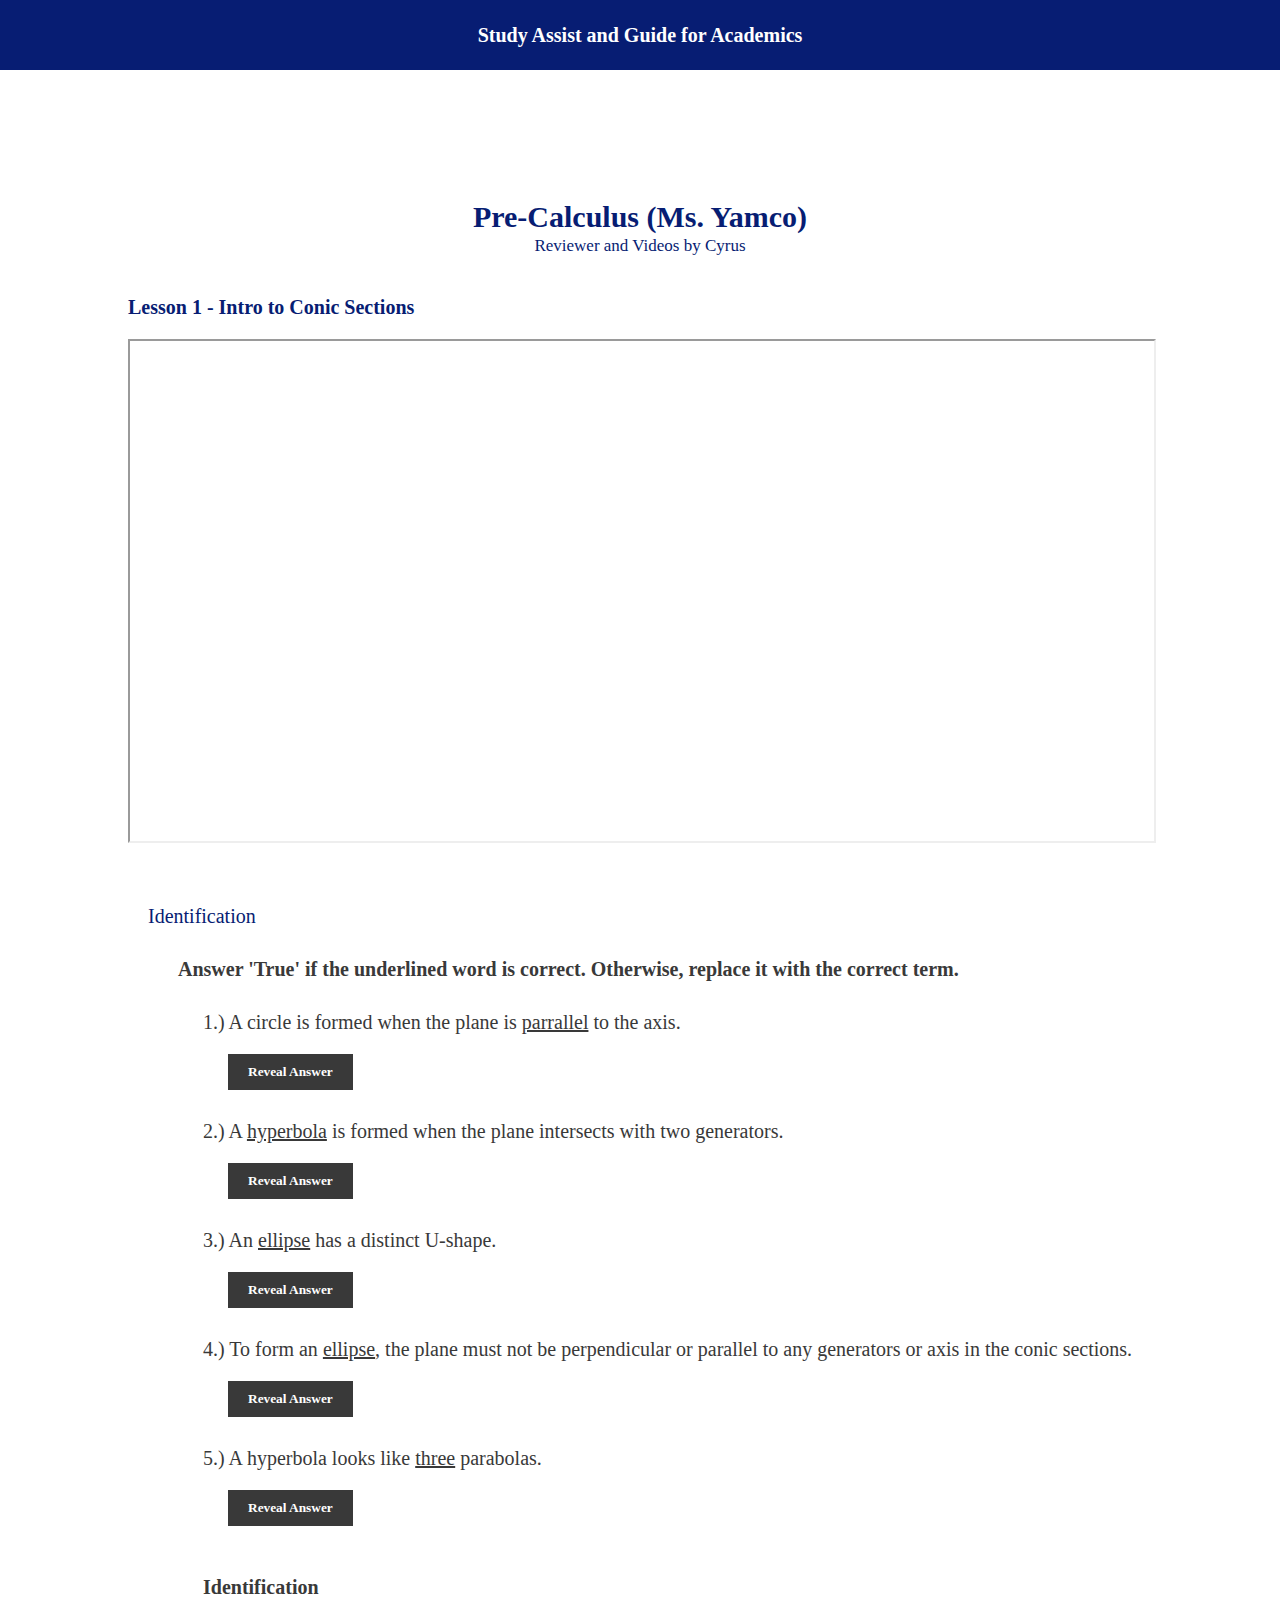
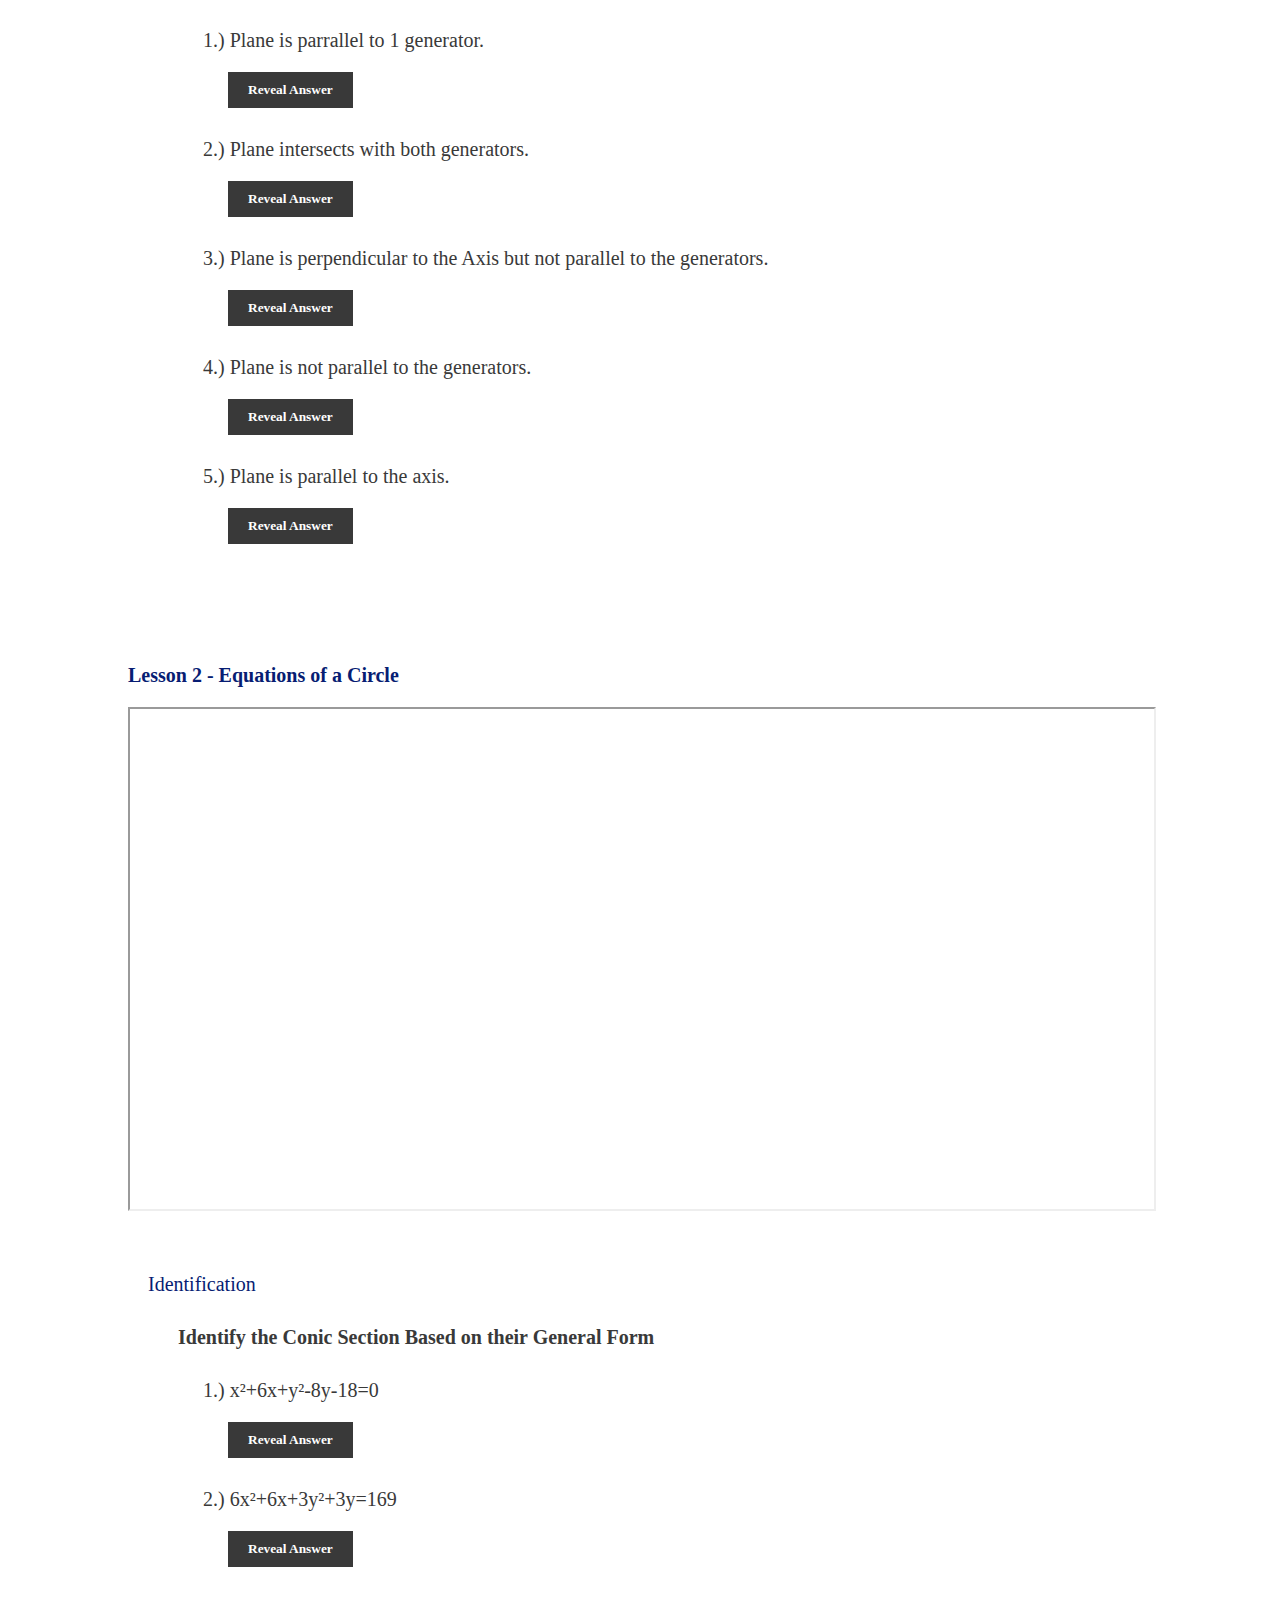
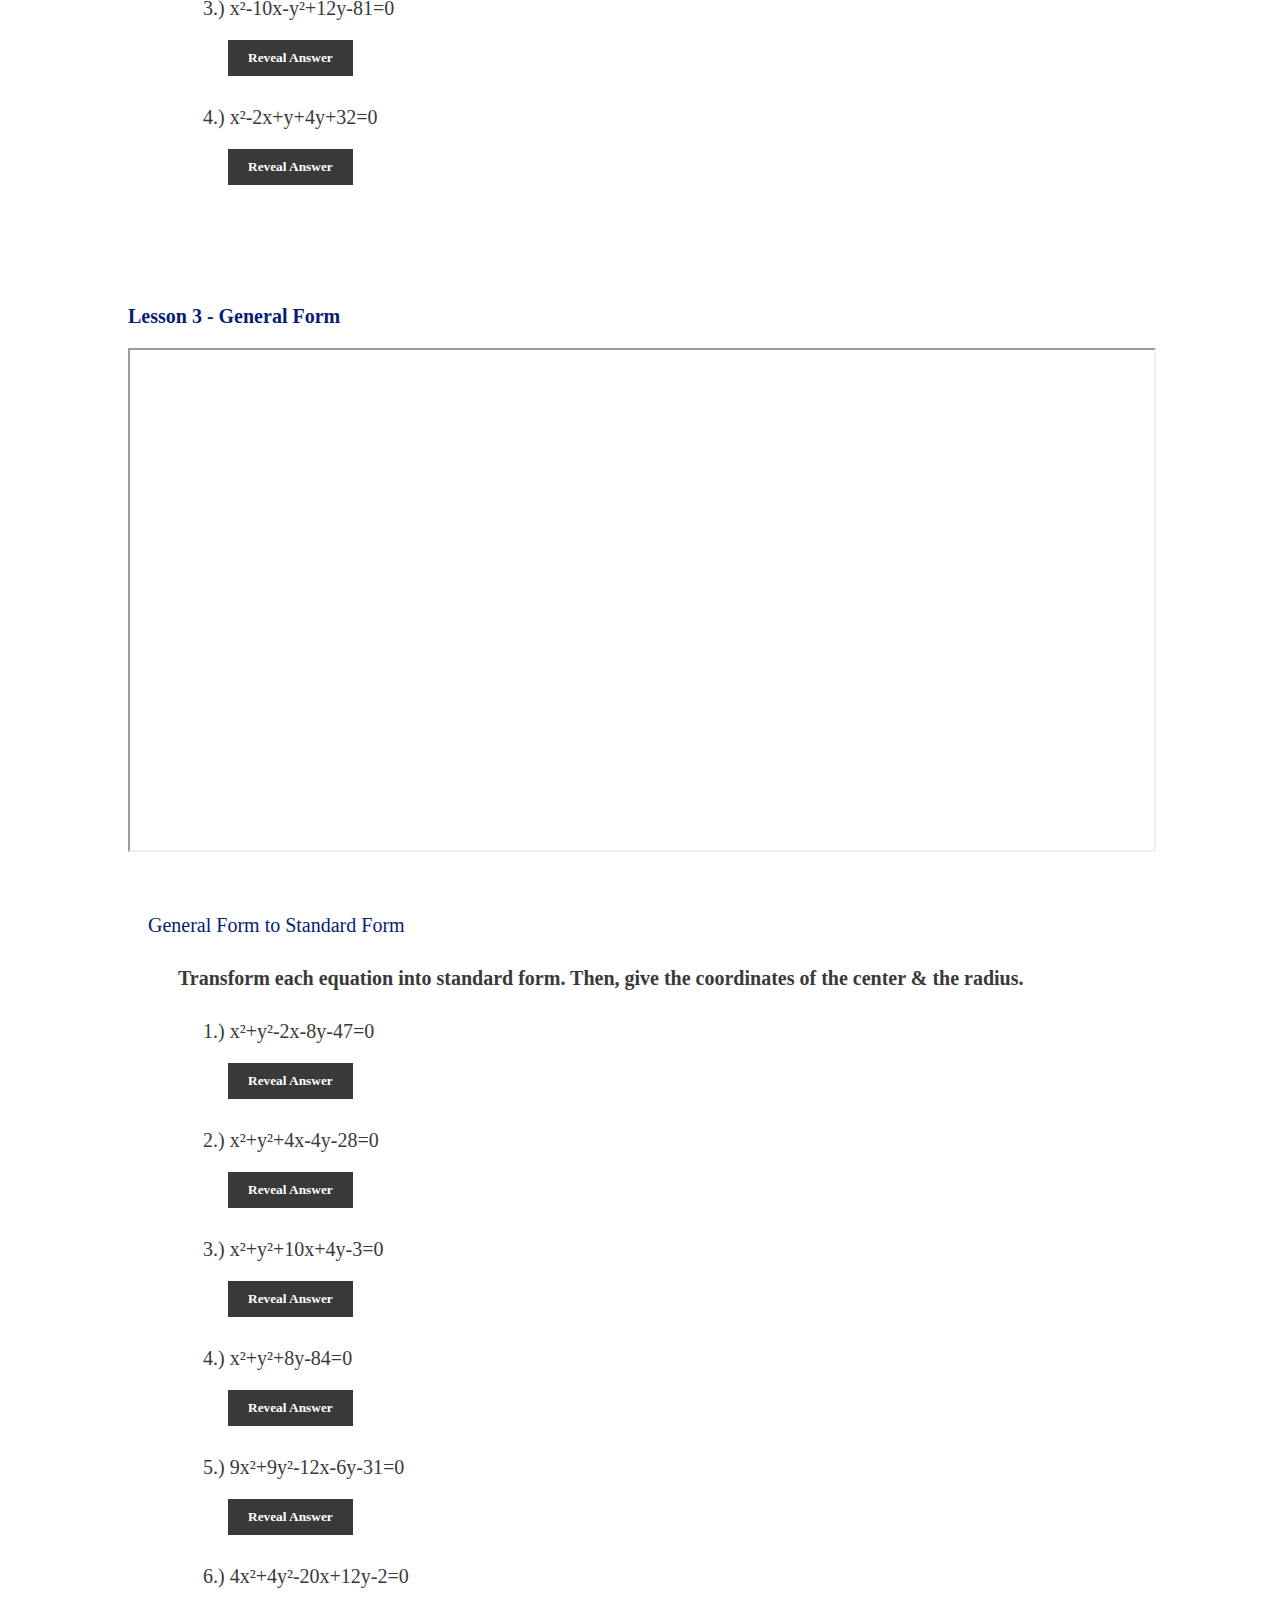
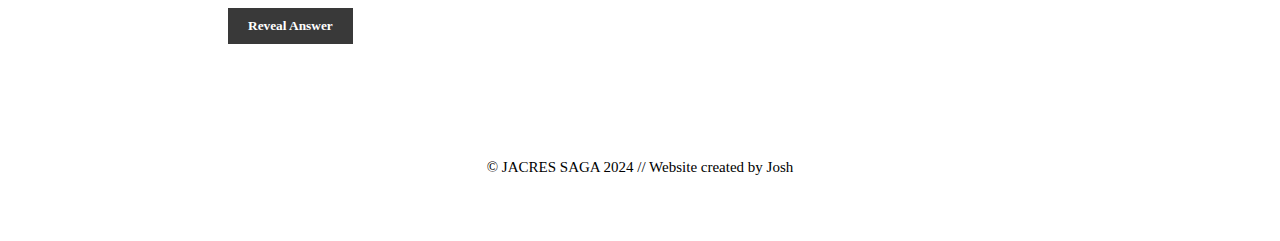
==== commit e9b3d221: "Update saga-precal-1st-sem-1st-term.html" ====
--- a/saga-precal-1st-sem-1st-term.html
+++ b/saga-precal-1st-sem-1st-term.html
@@ -11,18 +11,18 @@
         
         <p>Study Assist and Guide for Academics</p>
     </header>
-
+    
     <main>
         <h1 style="font-size: 3rem; text-align: center; font-weight: 500; margin-top: 15rem; font-weight: 900;">Pre-Calculus (Ms. Yamco)</h1>
         <p style="text-align: center; margin: .2rem 0 0 0; font-size: 1.7rem; font-weight: 500;">Reviewer and Videos by Cyrus</p>
 
         <div id="lesson-1">
             <p style="padding-top: 2rem; font-weight: 650;">Lesson 1 - Intro to Conic Sections</p>
-            <iframe src="https://youtube.com/embed/jnAORHgNDug" style="height: 50rem; width: 80rem;"></iframe>
+            <iframe src="https://youtube.com/embed/jnAORHgNDug" style="height: 50rem; width: 100%;"></iframe>
 
-            <p style="padding-top: 4rem; margin-left: 5rem; font-weight: 500;">Identification</p>
+            <p style="padding-top: 4rem; margin-left: 2rem; font-weight: 500;">Identification</p>
 
-            <p style="padding-top: 1rem; margin-left: 7.5rem; color: #393939; font-weight: bold;">Answer 'True' if the underlined word is correct.  Otherwise, replace it with the correct term.</p>
+            <p style="padding-top: 1rem; margin-left: 5rem; color: #393939; font-weight: bold;">Answer 'True' if the underlined word is correct.  Otherwise, replace it with the correct term.</p>
 
             <p style="padding-top: 1rem; margin-left: 7.5rem; color: #393939;">1.) A circle is formed when the plane is <u>parrallel</u> to the axis. </p>
             <button id="question-1" style="margin-left: 10rem;" onclick="l1_q1();">Reveal Answer</button>
@@ -59,10 +59,10 @@
 
         <div id="lesson-2">
             <p style="padding-top: 10rem; font-weight: 650;">Lesson 2 - Equations of a Circle</p>
-            <iframe src="https://youtube.com/embed/h58Wrv6T5m8" style="height: 50rem; width: 80rem;"></iframe>
+            <iframe src="https://youtube.com/embed/h58Wrv6T5m8" style="height: 50rem; width: 100%;"></iframe>
 
-            <p style="padding-top: 4rem; margin-left: 5rem; font-weight: 500;">Identification</p>
-            <p style="padding-top: 1rem; margin-left: 7.5rem; color: #393939; font-weight: bold;">Identify the Conic Section Based on their General Form</p>
+            <p style="padding-top: 4rem; margin-left: 2rem; font-weight: 500;">Identification</p>
+            <p style="padding-top: 1rem; margin-left: 5rem; color: #393939; font-weight: bold;">Identify the Conic Section Based on their General Form</p>
 
             <p style="padding-top: 1rem; margin-left: 7.5rem; color: #393939;">1.) x²+6x+y²-8y-18=0</p>
             <button id="l2_q1" style="margin-left: 10rem;" onclick="l2_q1();">Reveal Answer</button>
@@ -79,10 +79,10 @@
 
         <div id="lesson-3">
             <p style="padding-top: 10rem; font-weight: 650;">Lesson 3 - General Form</p>
-            <iframe src="https://youtube.com/embed/GnlGF7VBbxE" style="height: 50rem; width: 80rem;"></iframe>
+            <iframe src="https://youtube.com/embed/GnlGF7VBbxE" style="height: 50rem; width: 100%;"></iframe>
 
-            <p style="padding-top: 4rem; margin-left: 5rem; font-weight: 500;">General Form to Standard Form</p>
-            <p style="padding-top: 1rem; margin-left: 7.5rem; color: #393939; font-weight: bold;">Transform each equation into standard form.  Then, give the coordinates of the center & the radius.</p>
+            <p style="padding-top: 4rem; margin-left: 2rem; font-weight: 500;">General Form to Standard Form</p>
+            <p style="padding-top: 1rem; margin-left: 5rem; color: #393939; font-weight: bold;">Transform each equation into standard form.  Then, give the coordinates of the center & the radius.</p>
 
             <p style="padding-top: 1rem; margin-left: 7.5rem; color: #393939;">1.) x²+y²-2x-8y-47=0</p>
             <button id="l2_q1" style="margin-left: 10rem;" onclick="l3_q1();">Reveal Answer</button>
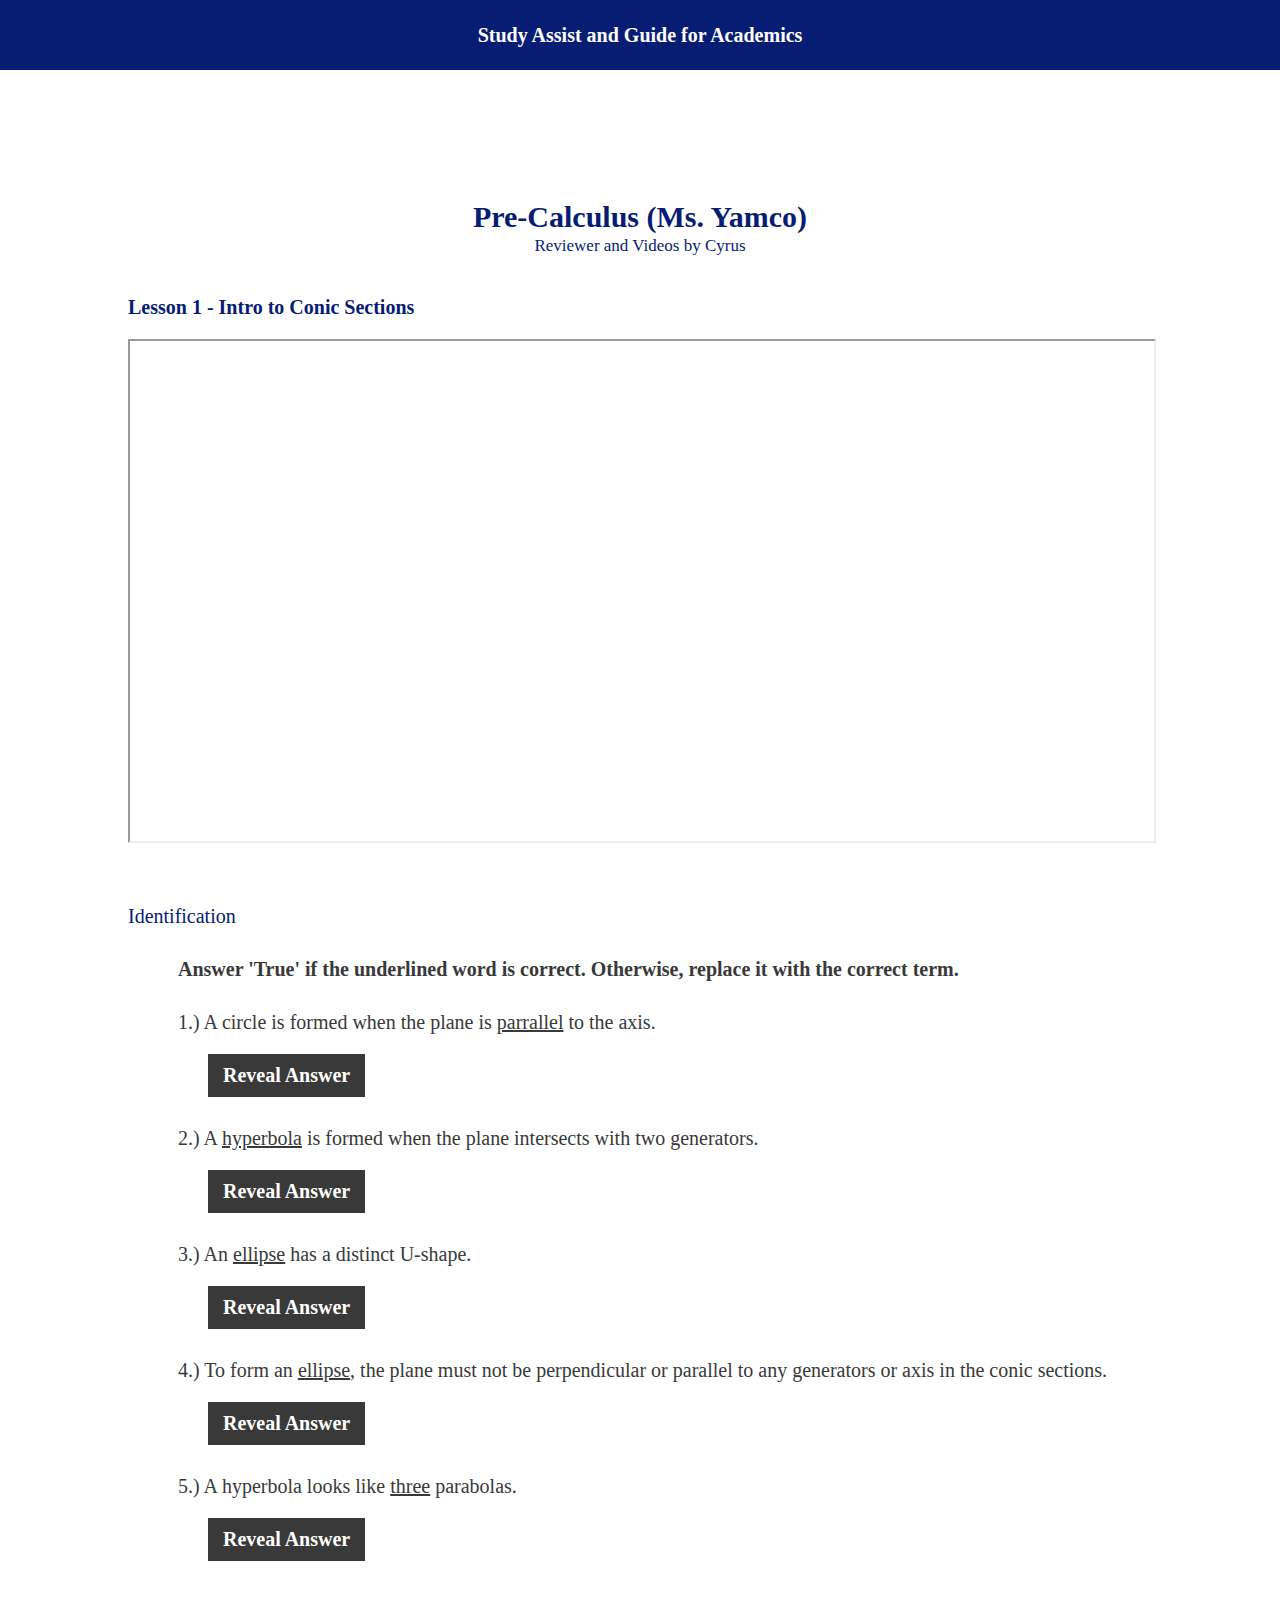
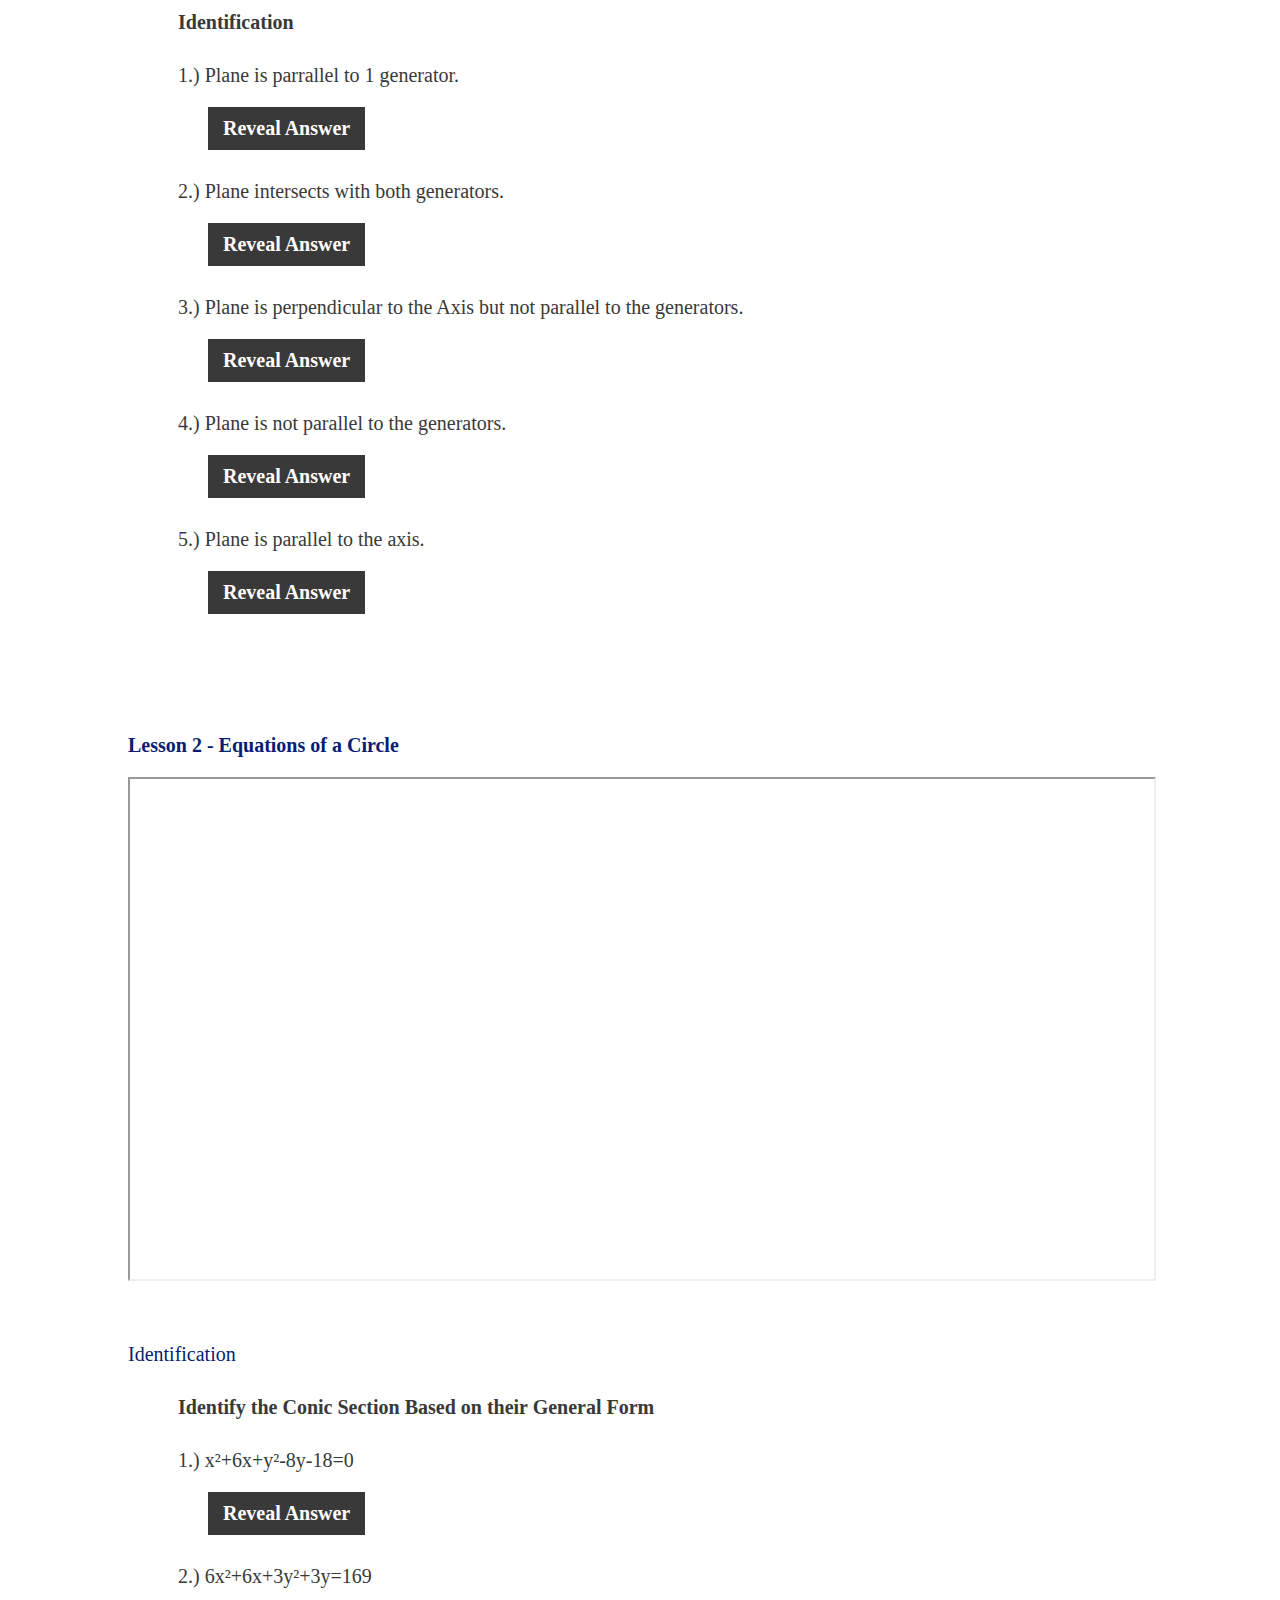
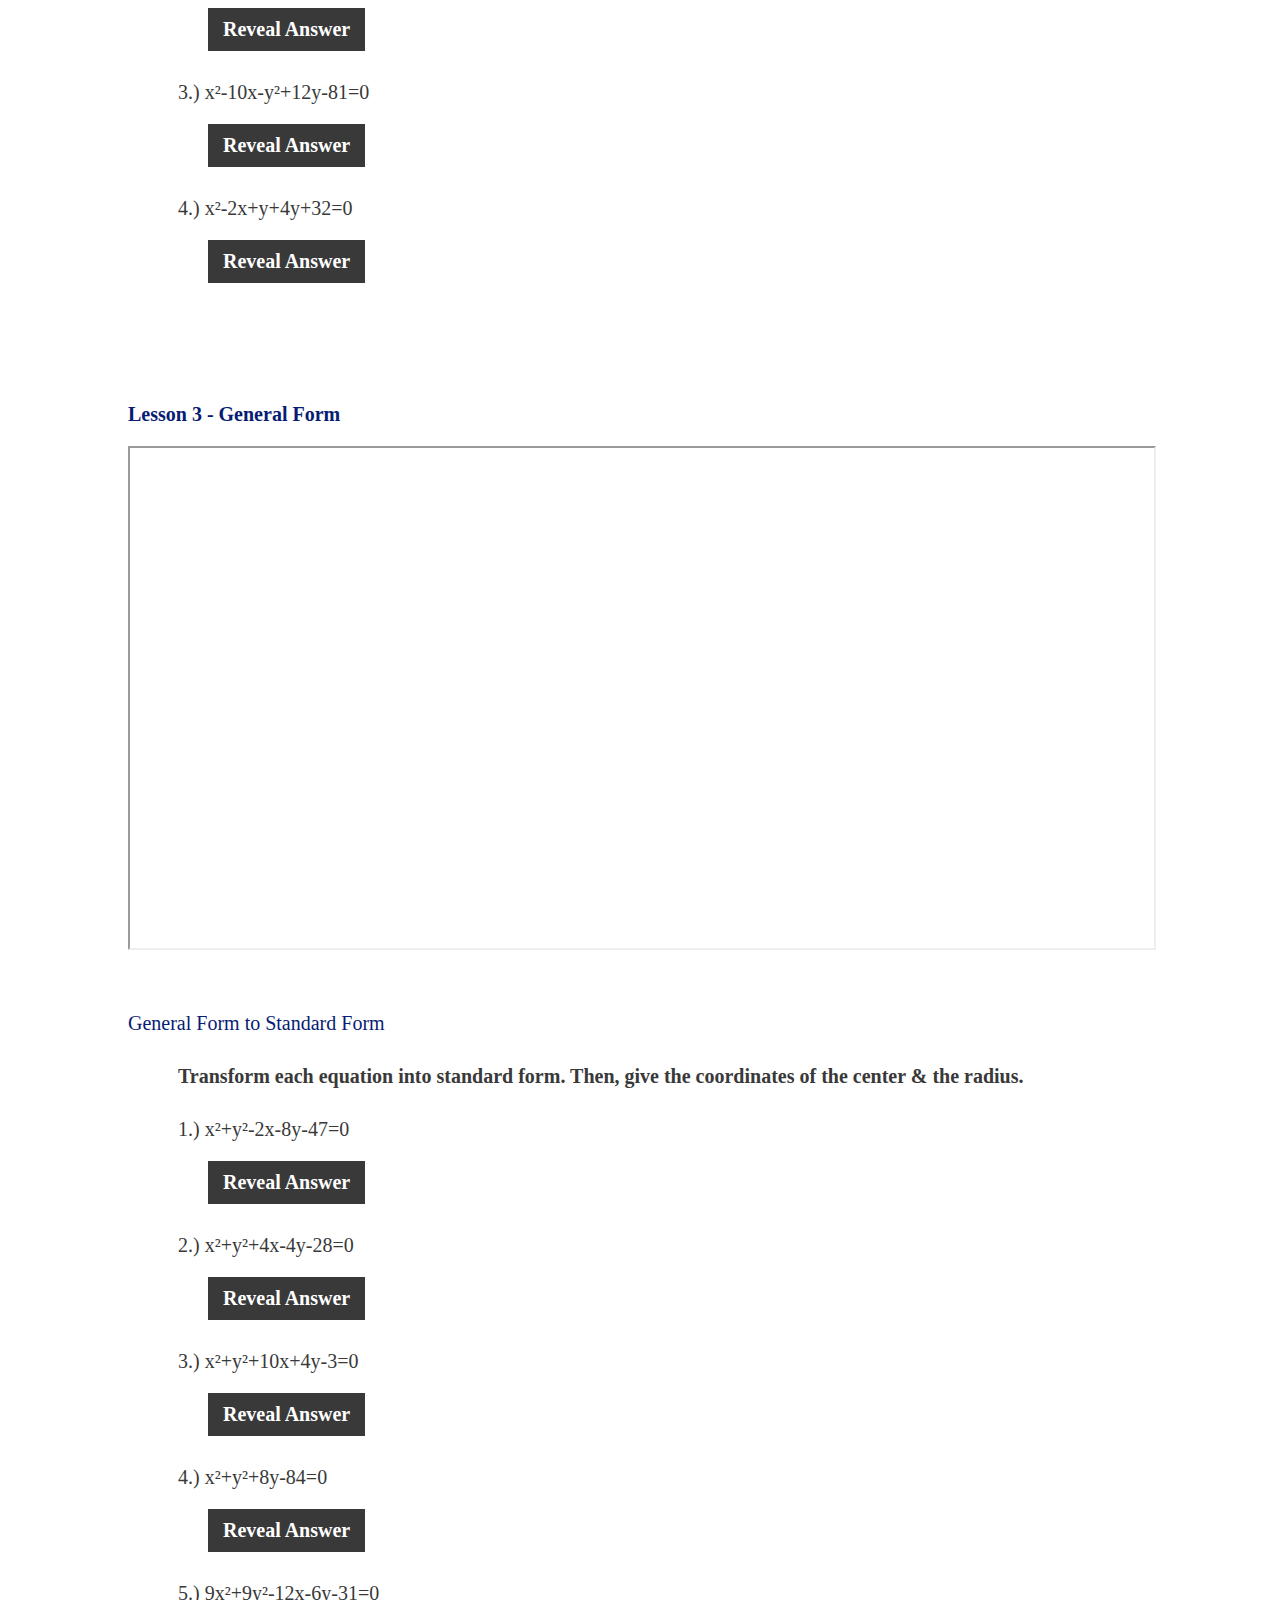
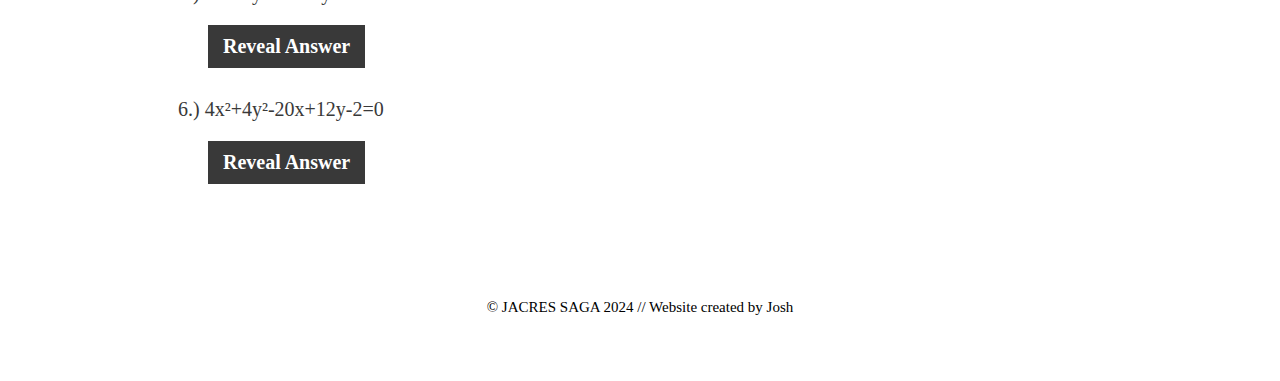
==== commit eb2cbbf2: "Update saga-precal-1st-sem-1st-term.html" ====
--- a/saga-precal-1st-sem-1st-term.html
+++ b/saga-precal-1st-sem-1st-term.html
@@ -20,87 +20,87 @@
             <p style="padding-top: 2rem; font-weight: 650;">Lesson 1 - Intro to Conic Sections</p>
             <iframe src="https://youtube.com/embed/jnAORHgNDug" style="height: 50rem; width: 100%;"></iframe>
 
-            <p style="padding-top: 4rem; margin-left: 2rem; font-weight: 500;">Identification</p>
+            <p style="padding-top: 4rem; font-weight: 500;">Identification</p>
 
             <p style="padding-top: 1rem; margin-left: 5rem; color: #393939; font-weight: bold;">Answer 'True' if the underlined word is correct.  Otherwise, replace it with the correct term.</p>
 
-            <p style="padding-top: 1rem; margin-left: 7.5rem; color: #393939;">1.) A circle is formed when the plane is <u>parrallel</u> to the axis. </p>
-            <button id="question-1" style="margin-left: 10rem;" onclick="l1_q1();">Reveal Answer</button>
+            <p style="padding-top: 1rem; margin-left: 5rem; color: #393939;">1.) A circle is formed when the plane is <u>parrallel</u> to the axis. </p>
+            <button id="question-1" style="margin-left: 8rem;" onclick="l1_q1();">Reveal Answer</button>
 
-            <p style="padding-top: 1rem; margin-left: 7.5rem; color: #393939;">2.) A <u>hyperbola</u> is formed when the plane intersects with two generators. </p>
-            <button id="question-2" style="margin-left: 10rem;" onclick="l1_q2();">Reveal Answer</button>
+            <p style="padding-top: 1rem; margin-left: 5rem; color: #393939;">2.) A <u>hyperbola</u> is formed when the plane intersects with two generators. </p>
+            <button id="question-2" style="margin-left: 8rem;" onclick="l1_q2();">Reveal Answer</button>
 
-            <p style="padding-top: 1rem; margin-left: 7.5rem; color: #393939;">3.) An <u>ellipse</u> has a distinct U-shape. </p>
-            <button id="question-3" style="margin-left: 10rem;" onclick="l1_q3();">Reveal Answer</button>
+            <p style="padding-top: 1rem; margin-left: 5rem; color: #393939;">3.) An <u>ellipse</u> has a distinct U-shape. </p>
+            <button id="question-3" style="margin-left: 8rem;" onclick="l1_q3();">Reveal Answer</button>
 
-            <p style="padding-top: 1rem; margin-left: 7.5rem; color: #393939;">4.) To form an <u>ellipse</u>, the plane must not be perpendicular or parallel to any generators or axis in the conic sections. </p>
-            <button id="question-4" style="margin-left: 10rem;" onclick="l1_q4();">Reveal Answer</button>
+            <p style="padding-top: 1rem; margin-left: 5rem; color: #393939;">4.) To form an <u>ellipse</u>, the plane must not be perpendicular or parallel to any generators or axis in the conic sections. </p>
+            <button id="question-4" style="margin-left: 8rem;" onclick="l1_q4();">Reveal Answer</button>
 
-            <p style="padding-top: 1rem; margin-left: 7.5rem; color: #393939;">5.) A hyperbola looks like <u>three</u> parabolas. </p>
-            <button id="question-5" style="margin-left: 10rem;" onclick="l1_q5();">Reveal Answer</button>
+            <p style="padding-top: 1rem; margin-left: 5rem; color: #393939;">5.) A hyperbola looks like <u>three</u> parabolas. </p>
+            <button id="question-5" style="margin-left: 8rem;" onclick="l1_q5();">Reveal Answer</button>
             
-            <p style="padding-top: 3rem; margin-left: 7.5rem; color: #393939; font-weight: bold;">Identification</p>
+            <p style="padding-top: 3rem; margin-left: 5rem; color: #393939; font-weight: bold;">Identification</p>
 
-            <p style="padding-top: 1rem; margin-left: 7.5rem; color: #393939;">1.) Plane is parrallel to 1 generator.</p>
-            <button id="question-6" style="margin-left: 10rem;" onclick="l1_q6();">Reveal Answer</button>
+            <p style="padding-top: 1rem; margin-left: 5rem; color: #393939;">1.) Plane is parrallel to 1 generator.</p>
+            <button id="question-6" style="margin-left: 8rem;" onclick="l1_q6();">Reveal Answer</button>
 
-            <p style="padding-top: 1rem; margin-left: 7.5rem; color: #393939;">2.) Plane intersects with both generators. </p>
-            <button id="question-7" style="margin-left: 10rem;" onclick="l1_q7();">Reveal Answer</button>
+            <p style="padding-top: 1rem; margin-left: 5rem; color: #393939;">2.) Plane intersects with both generators. </p>
+            <button id="question-7" style="margin-left: 8rem;" onclick="l1_q7();">Reveal Answer</button>
 
-            <p style="padding-top: 1rem; margin-left: 7.5rem; color: #393939;">3.) Plane is perpendicular to the Axis but not parallel to the generators. </p>
-            <button id="question-8" style="margin-left: 10rem;" onclick="l1_q8();">Reveal Answer</button>
+            <p style="padding-top: 1rem; margin-left: 5rem; color: #393939;">3.) Plane is perpendicular to the Axis but not parallel to the generators. </p>
+            <button id="question-8" style="margin-left: 8rem;" onclick="l1_q8();">Reveal Answer</button>
 
-            <p style="padding-top: 1rem; margin-left: 7.5rem; color: #393939;">4.) Plane is not parallel to the generators. </p>
-            <button id="question-9" style="margin-left: 10rem;" onclick="l1_q9();">Reveal Answer</button>
+            <p style="padding-top: 1rem; margin-left: 5rem; color: #393939;">4.) Plane is not parallel to the generators. </p>
+            <button id="question-9" style="margin-left: 8rem;" onclick="l1_q9();">Reveal Answer</button>
 
-            <p style="padding-top: 1rem; margin-left: 7.5rem; color: #393939;">5.) Plane is parallel to the axis. </p>
-            <button id="question-10" style="margin-left: 10rem;" onclick="l1_q10();">Reveal Answer</button>
+            <p style="padding-top: 1rem; margin-left: 5rem; color: #393939;">5.) Plane is parallel to the axis. </p>
+            <button id="question-10" style="margin-left: 8rem;" onclick="l1_q10();">Reveal Answer</button>
         </div>
 
         <div id="lesson-2">
             <p style="padding-top: 10rem; font-weight: 650;">Lesson 2 - Equations of a Circle</p>
             <iframe src="https://youtube.com/embed/h58Wrv6T5m8" style="height: 50rem; width: 100%;"></iframe>
 
-            <p style="padding-top: 4rem; margin-left: 2rem; font-weight: 500;">Identification</p>
+            <p style="padding-top: 4rem; font-weight: 500;">Identification</p>
             <p style="padding-top: 1rem; margin-left: 5rem; color: #393939; font-weight: bold;">Identify the Conic Section Based on their General Form</p>
 
-            <p style="padding-top: 1rem; margin-left: 7.5rem; color: #393939;">1.) x²+6x+y²-8y-18=0</p>
-            <button id="l2_q1" style="margin-left: 10rem;" onclick="l2_q1();">Reveal Answer</button>
+            <p style="padding-top: 1rem; margin-left: 5rem; color: #393939;">1.) x²+6x+y²-8y-18=0</p>
+            <button id="l2_q1" style="margin-left: 8rem;" onclick="l2_q1();">Reveal Answer</button>
 
-            <p style="padding-top: 1rem; margin-left: 7.5rem; color: #393939;">2.) 6x²+6x+3y²+3y=169 </p>
-            <button id="l2_q2" style="margin-left: 10rem;" onclick="l2_q2();">Reveal Answer</button>
+            <p style="padding-top: 1rem; margin-left: 5rem; color: #393939;">2.) 6x²+6x+3y²+3y=169 </p>
+            <button id="l2_q2" style="margin-left: 8rem;" onclick="l2_q2();">Reveal Answer</button>
 
-            <p style="padding-top: 1rem; margin-left: 7.5rem; color: #393939;">3.) x²-10x-y²+12y-81=0 </p>
-            <button id="l2_q3" style="margin-left: 10rem;" onclick="l2_q3();">Reveal Answer</button>
+            <p style="padding-top: 1rem; margin-left: 5rem; color: #393939;">3.) x²-10x-y²+12y-81=0 </p>
+            <button id="l2_q3" style="margin-left: 8rem;" onclick="l2_q3();">Reveal Answer</button>
 
-            <p style="padding-top: 1rem; margin-left: 7.5rem; color: #393939;">4.) x²-2x+y+4y+32=0 </p>
-            <button id="l2_q4" style="margin-left: 10rem;" onclick="l2_q4();">Reveal Answer</button>
+            <p style="padding-top: 1rem; margin-left: 5rem; color: #393939;">4.) x²-2x+y+4y+32=0 </p>
+            <button id="l2_q4" style="margin-left: 8rem;" onclick="l2_q4();">Reveal Answer</button>
         </div>
 
         <div id="lesson-3">
             <p style="padding-top: 10rem; font-weight: 650;">Lesson 3 - General Form</p>
             <iframe src="https://youtube.com/embed/GnlGF7VBbxE" style="height: 50rem; width: 100%;"></iframe>
 
-            <p style="padding-top: 4rem; margin-left: 2rem; font-weight: 500;">General Form to Standard Form</p>
+            <p style="padding-top: 4rem; font-weight: 500;">General Form to Standard Form</p>
             <p style="padding-top: 1rem; margin-left: 5rem; color: #393939; font-weight: bold;">Transform each equation into standard form.  Then, give the coordinates of the center & the radius.</p>
 
-            <p style="padding-top: 1rem; margin-left: 7.5rem; color: #393939;">1.) x²+y²-2x-8y-47=0</p>
-            <button id="l2_q1" style="margin-left: 10rem;" onclick="l3_q1();">Reveal Answer</button>
+            <p style="padding-top: 1rem; margin-left: 5rem; color: #393939;">1.) x²+y²-2x-8y-47=0</p>
+            <button id="l2_q1" style="margin-left: 8rem;" onclick="l3_q1();">Reveal Answer</button>
 
-            <p style="padding-top: 1rem; margin-left: 7.5rem; color: #393939;">2.) x²+y²+4x-4y-28=0 </p>
-            <button id="l2_q2" style="margin-left: 10rem;" onclick="l3_q2();">Reveal Answer</button>
+            <p style="padding-top: 1rem; margin-left: 5rem; color: #393939;">2.) x²+y²+4x-4y-28=0 </p>
+            <button id="l2_q2" style="margin-left: 8rem;" onclick="l3_q2();">Reveal Answer</button>
 
-            <p style="padding-top: 1rem; margin-left: 7.5rem; color: #393939;">3.) x²+y²+10x+4y-3=0 </p>
-            <button id="l2_q3" style="margin-left: 10rem;" onclick="l3_q3();">Reveal Answer</button>
+            <p style="padding-top: 1rem; margin-left: 5rem; color: #393939;">3.) x²+y²+10x+4y-3=0 </p>
+            <button id="l2_q3" style="margin-left: 8rem;" onclick="l3_q3();">Reveal Answer</button>
 
-            <p style="padding-top: 1rem; margin-left: 7.5rem; color: #393939;">4.) x²+y²+8y-84=0 </p>
-            <button id="l2_q4" style="margin-left: 10rem;" onclick="l3_q4();">Reveal Answer</button>
+            <p style="padding-top: 1rem; margin-left: 5rem; color: #393939;">4.) x²+y²+8y-84=0 </p>
+            <button id="l2_q4" style="margin-left: 8rem;" onclick="l3_q4();">Reveal Answer</button>
 
-            <p style="padding-top: 1rem; margin-left: 7.5rem; color: #393939;">5.) 9x²+9y²-12x-6y-31=0 </p>
-            <button id="l2_q4" style="margin-left: 10rem;" onclick="l3_q3();">Reveal Answer</button>
+            <p style="padding-top: 1rem; margin-left: 5rem; color: #393939;">5.) 9x²+9y²-12x-6y-31=0 </p>
+            <button id="l2_q4" style="margin-left: 8rem;" onclick="l3_q3();">Reveal Answer</button>
 
-            <p style="padding-top: 1rem; margin-left: 7.5rem; color: #393939;">6.) 4x²+4y²-20x+12y-2=0 </p>
-            <button id="l2_q4" style="margin-left: 10rem;" onclick="l3_q6();">Reveal Answer</button>
+            <p style="padding-top: 1rem; margin-left: 5rem; color: #393939;">6.) 4x²+4y²-20x+12y-2=0 </p>
+            <button id="l2_q4" style="margin-left: 8rem;" onclick="l3_q6();">Reveal Answer</button>
 
         </div>
     </main>
--- a/saga.css
+++ b/saga.css
@@ -43,16 +43,23 @@
 p {
   font-family: Montserrat;
 }
+
+main {
+  margin: auto;
+}
+
 main p {
   color: #071d73;
   font-size: 2rem;
+  font-weight: 500;
 }
 
 main button {
   background-color: #393939;
   color: white;
   font-family: Montserrat;
-  border: none; padding: 1rem 2rem 1rem 2rem;
+  border: none; padding: 1rem 1.5rem 1rem 1.5rem;
+  font-size: 2rem;
   font-weight: bold;
   transition-duration: .2s;
   cursor: pointer;
